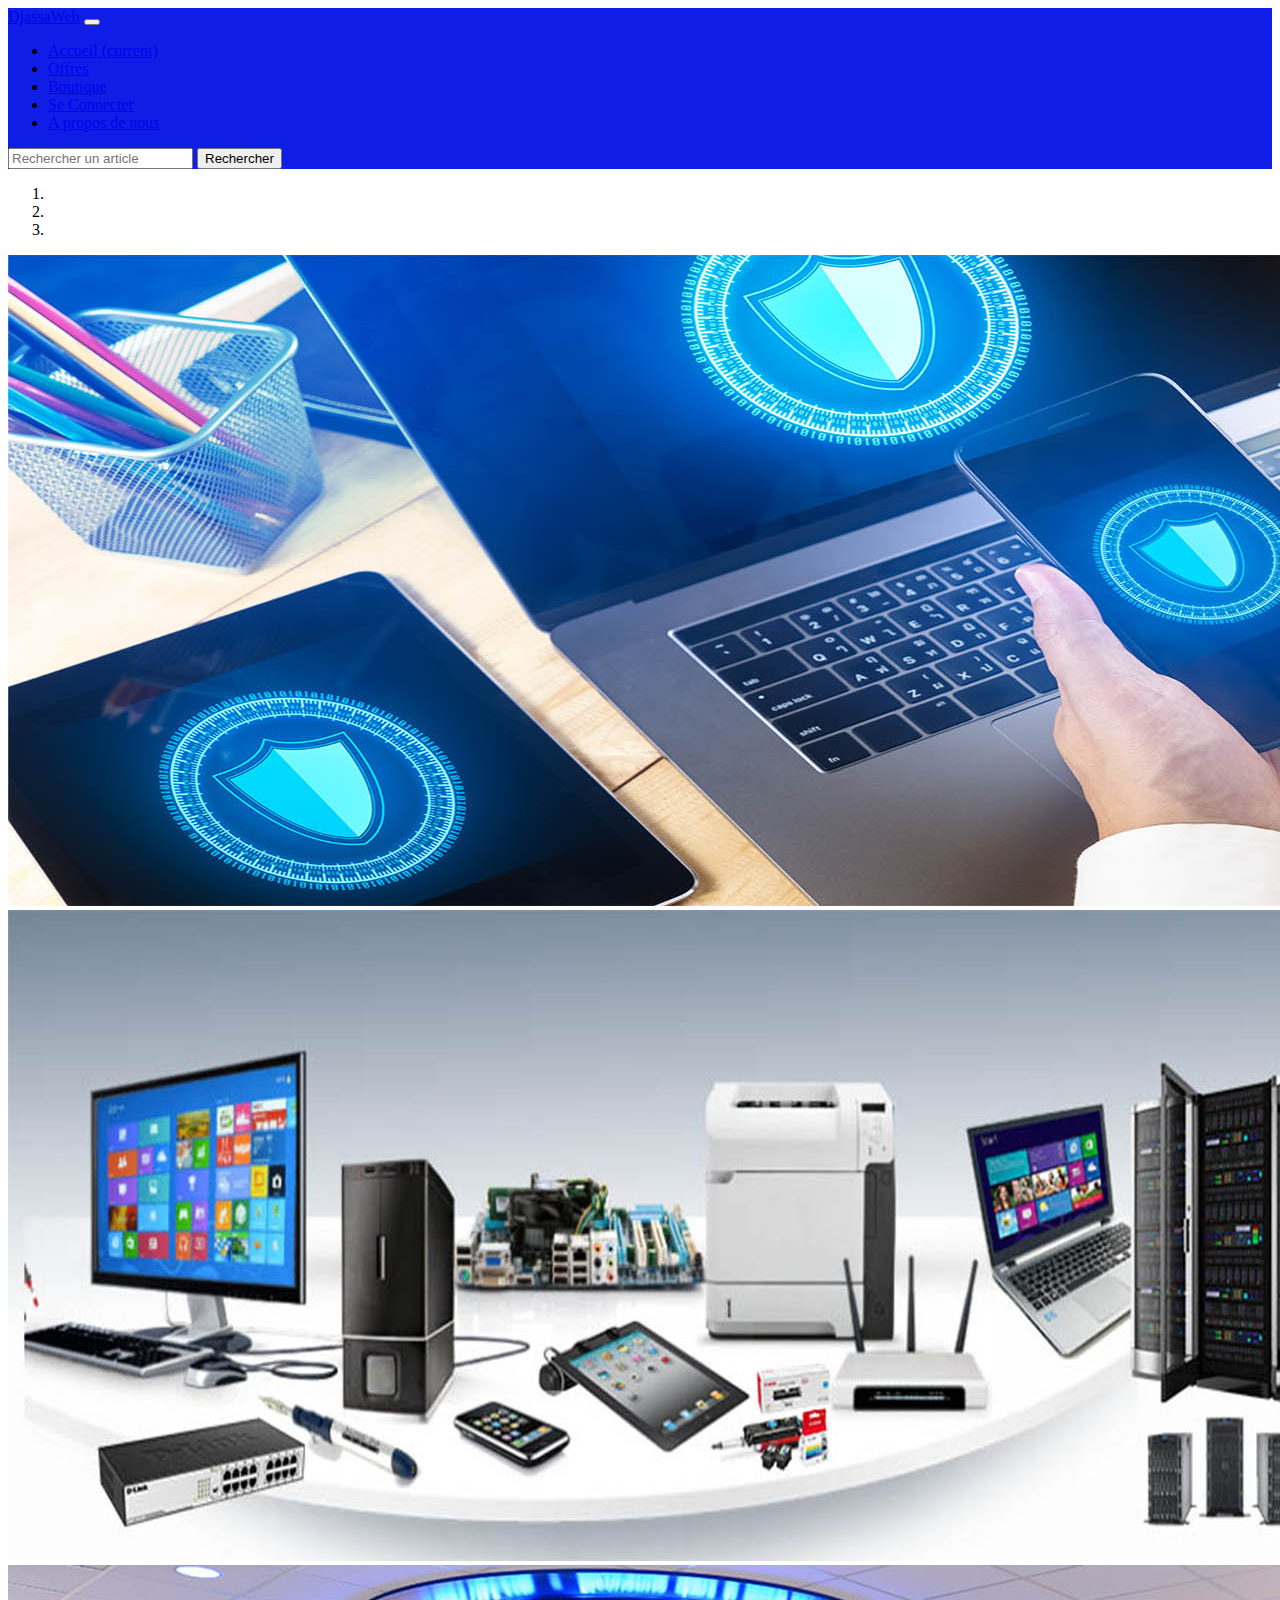
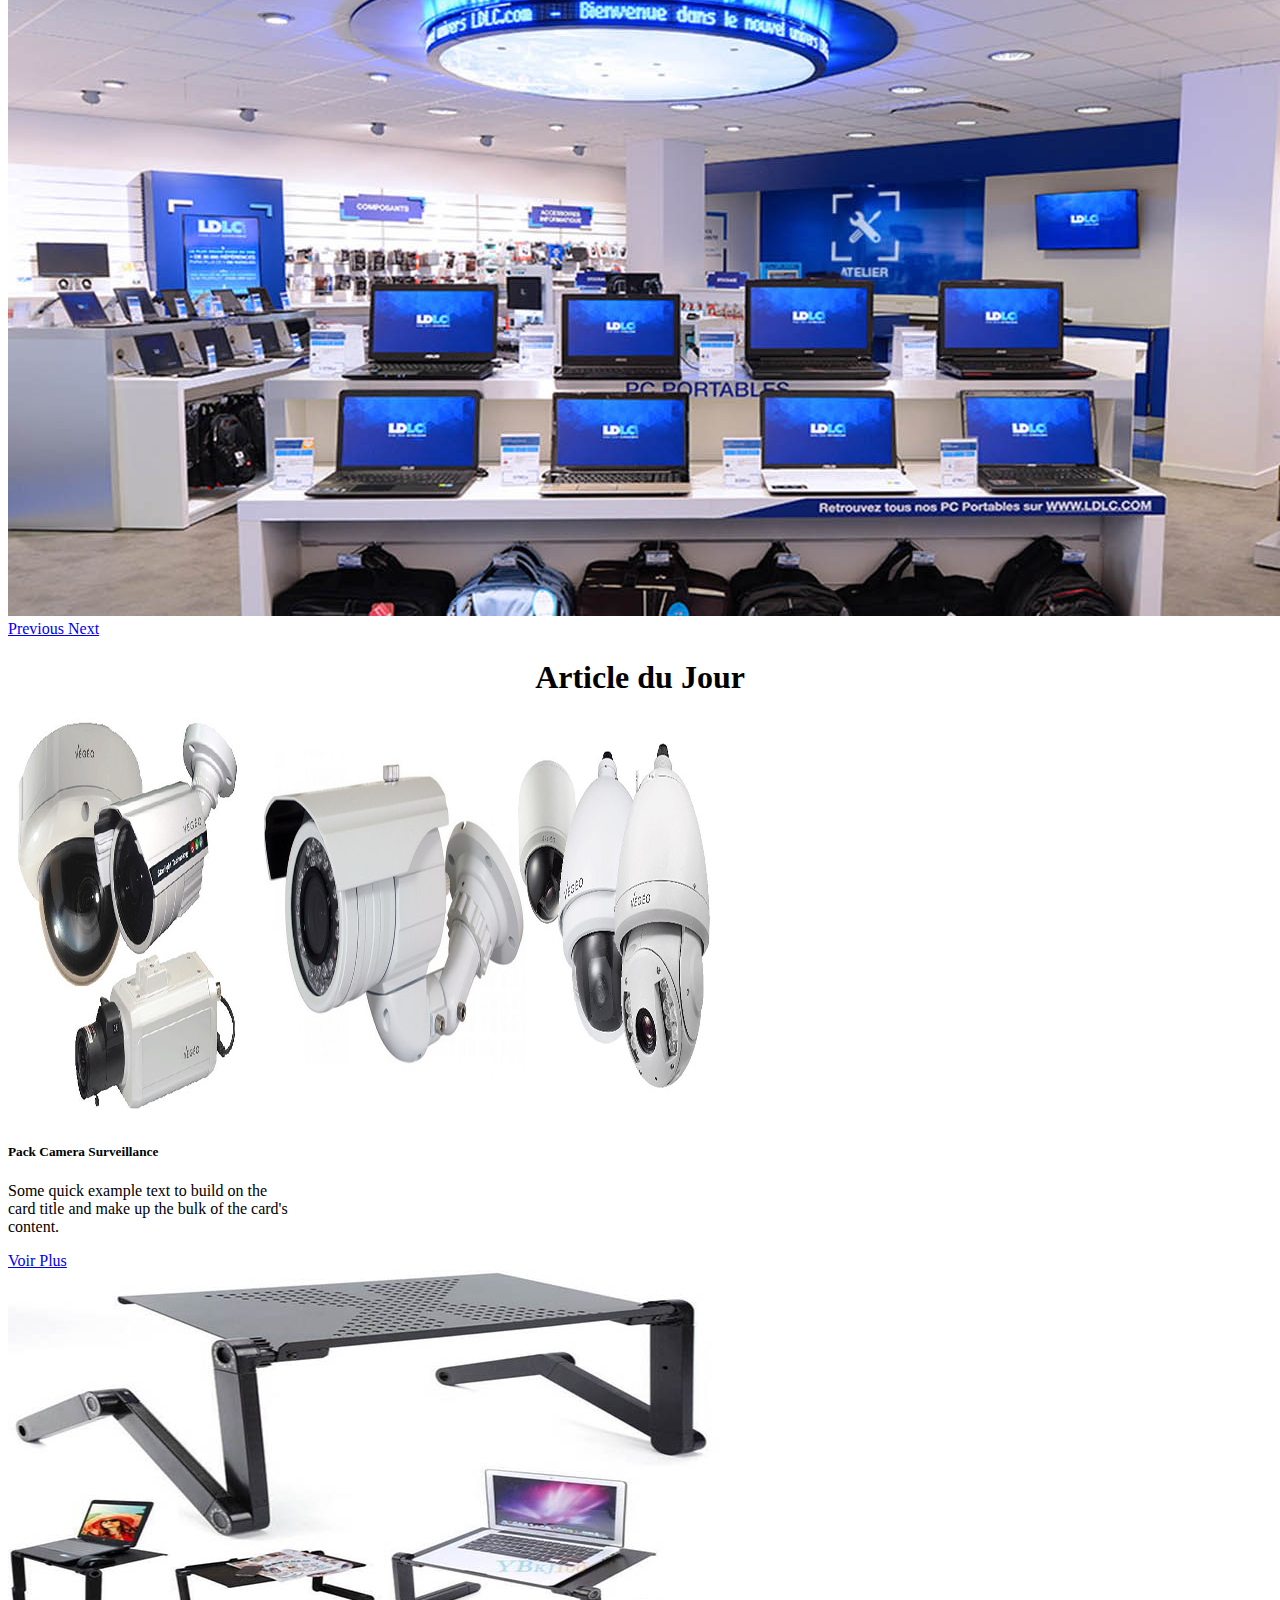
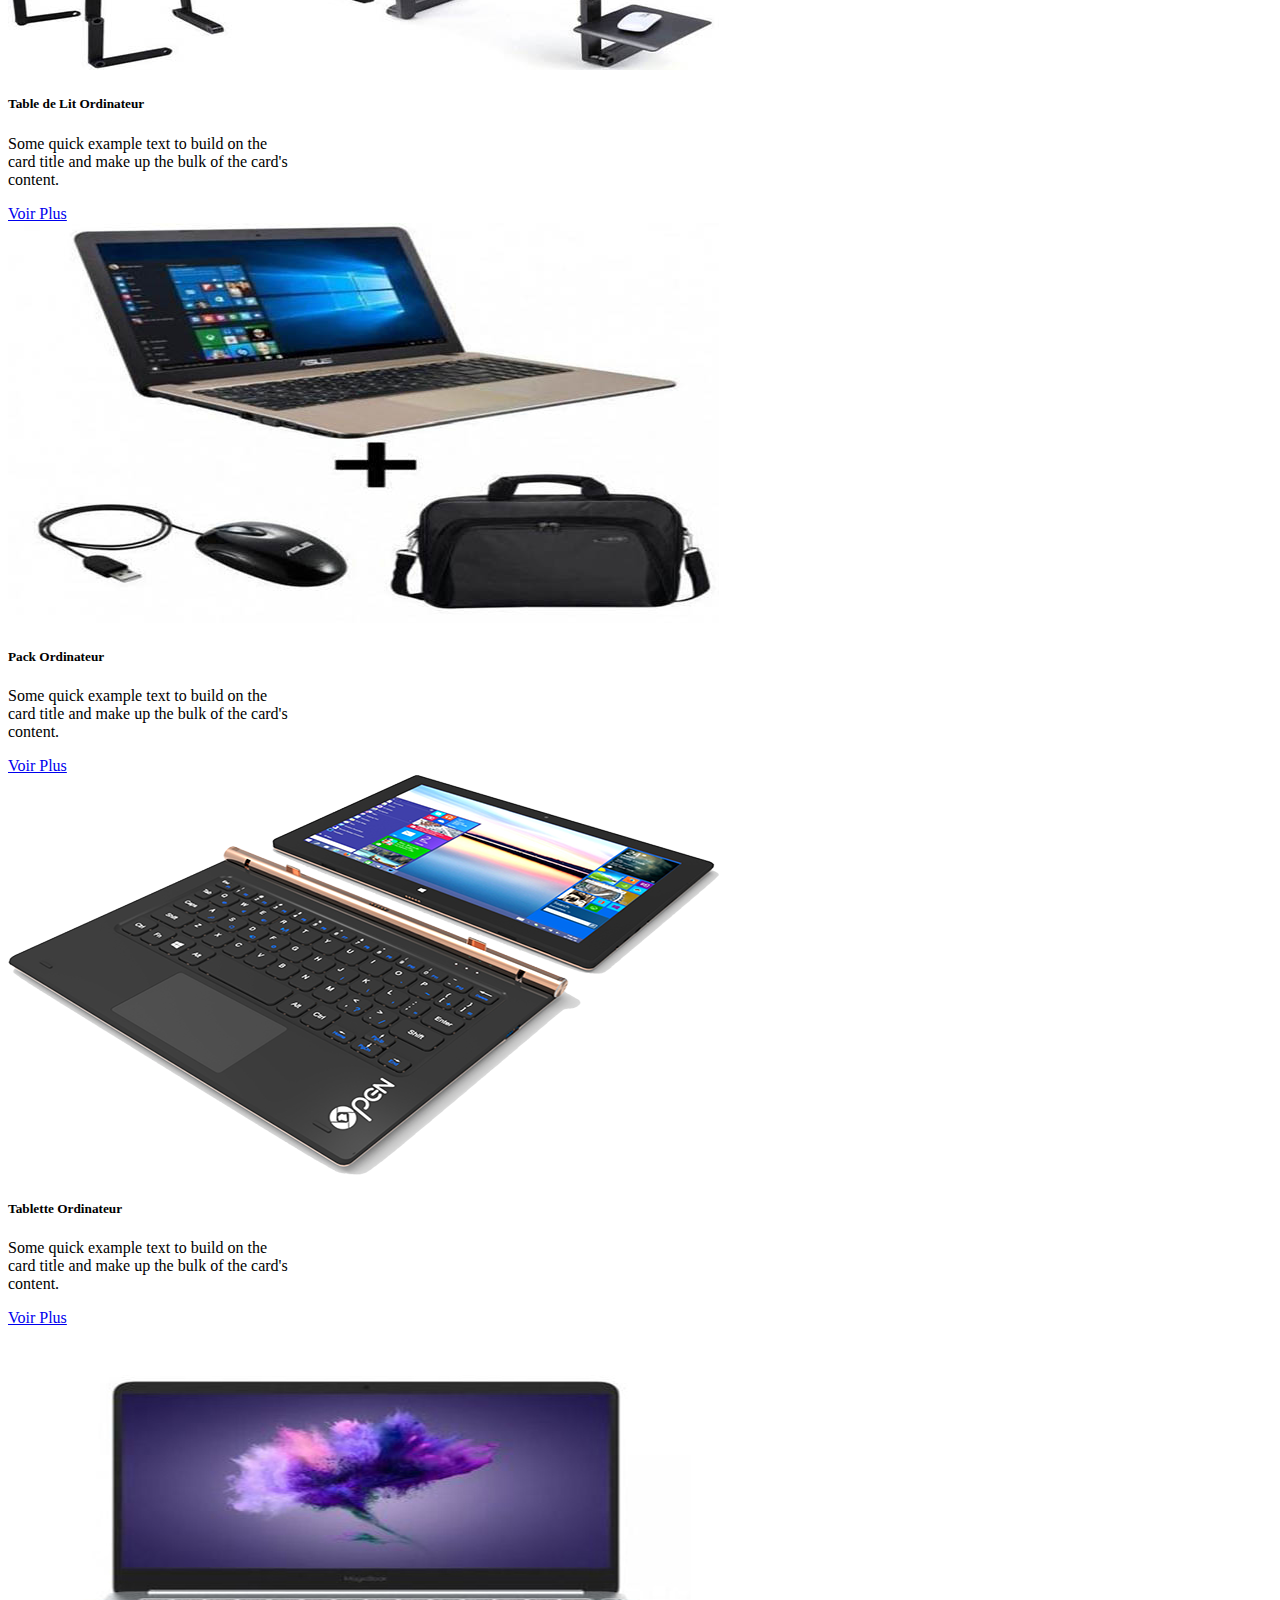
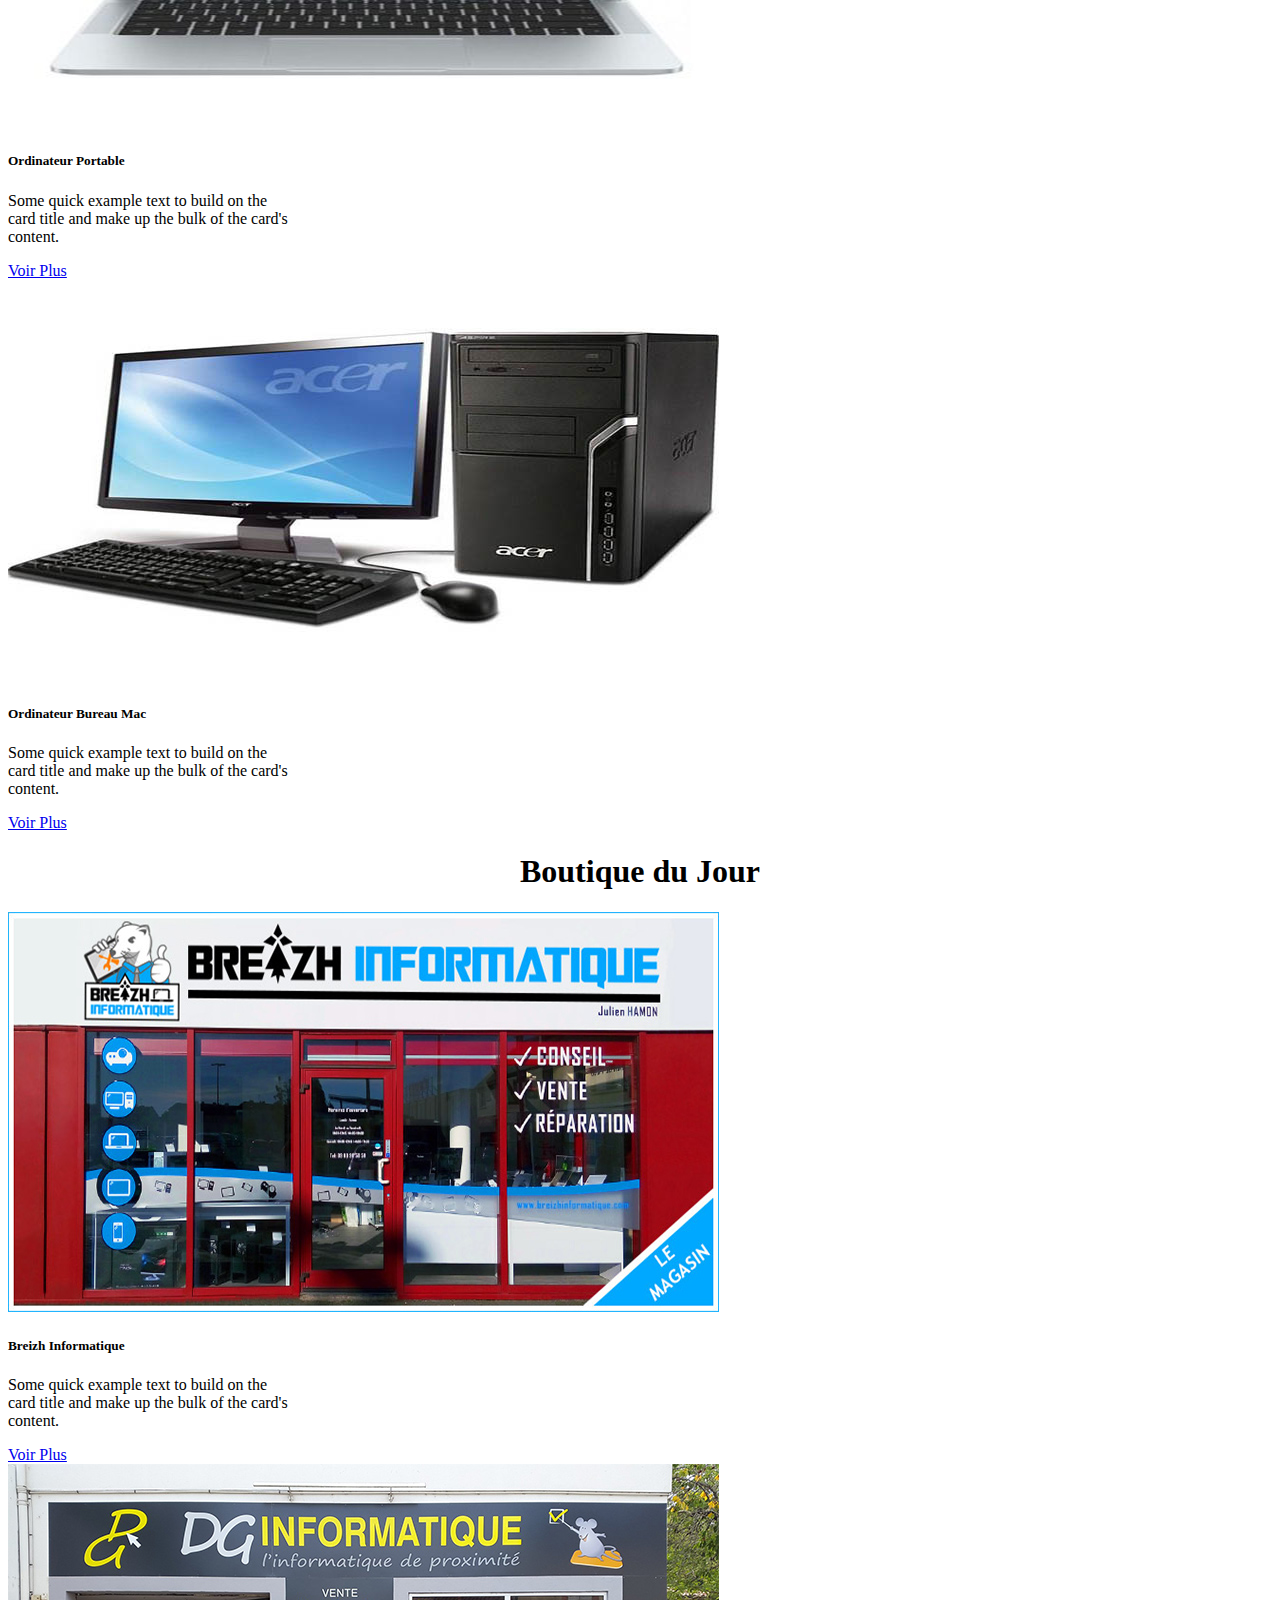
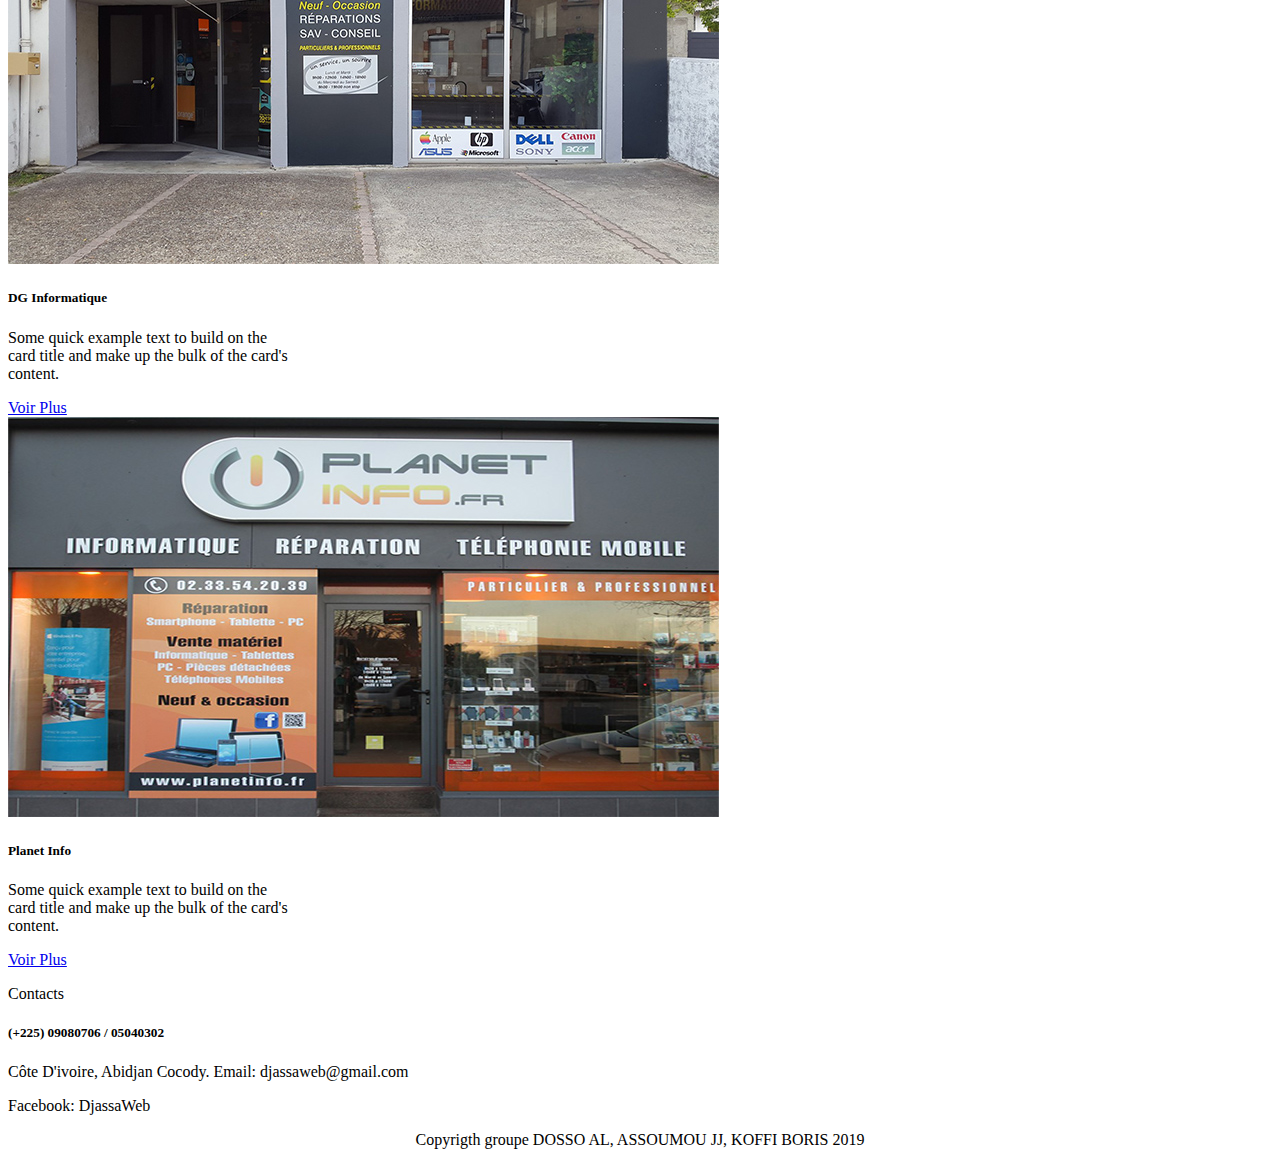
==== index.html @ 21abf848 "Ajout du dossier tp de groupe web" ====
<!DOCTYPE html>
<html lang="en">
<head>
    <meta charset="UTF-8">
    <meta name="viewport" content="width=device-width, initial-scale=1">
    <meta http-equiv="X-UA-Compatible" content="ie=edge">
    <title>Welcom | DjassaWeb</title>
    <link rel="stylesheet" href="https://stackpath.bootstrapcdn.com/bootstrap/4.2.1/css/bootstrap.min.css" integrity="sha384-GJzZqFGwb1QTTN6wy59ffF1BuGJpLSa9DkKMp0DgiMDm4iYMj70gZWKYbI706tWS" crossorigin="anonymous">
    <link rel="style.css" href="css/style.css">
</head>
<body>
    <div class="container-fluide">
      <nav class="navbar navbar-expand-lg navbar-light bg-light fixed-top" style="background-color: #0f1de6;">
        <a class="navbar-brand" href="#">DjassaWeb</a>
        <button class="navbar-toggler" type="button" data-toggle="collapse" data-target="#navbarSupportedContent" aria-controls="navbarSupportedContent" aria-expanded="false" aria-label="Toggle navigation">
          <span class="navbar-toggler-icon"></span>
        </button>
      
        <div class="collapse navbar-collapse" id="navbarSupportedContent">
          <ul class="navbar-nav mr-auto">
            <li class="nav-item active">
              <a class="nav-link" href="index.html">Accueil <span class="sr-only">(current)</span></a>
            </li>
            <li class="nav-item active">
              <a class="nav-link" href="offre.html">Offres</a>
            </li>
            <li class="nav-item active">
                <a class="nav-link" href="boutique.html">Boutique</a>
              </li>
              <li class="nav-item active">
                  <a class="nav-link" href="connexion.html">Se Connecter</a>
                </li>
                <li class="nav-item active">
                    <a class="nav-link" href="apropos.html">A propos de nous</a>
                </li>
          </ul>
          <form class="form-inline my-2 my-lg-0">
            <input class="form-control mr-sm-2" type="search" placeholder="Rechercher un article" aria-label="Search">
            <button class="btn btn-outline-success my-2 my-sm-0" type="submit">Rechercher</button>
          </form>
        </div>
      </nav>
                  
                  <div class="slide">
                        <div id="carouselExampleIndicators" class="carousel slide" data-ride="carousel">
                                <ol class="carousel-indicators">
                                  <li data-target="#carouselExampleIndicators" data-slide-to="0" class="active"></li>
                                  <li data-target="#carouselExampleIndicators" data-slide-to="1"></li>
                                  <li data-target="#carouselExampleIndicators" data-slide-to="2"></li>
                                </ol>
                                <div class="carousel-inner">
                                  <div class="carousel-item active">
                                    <img src="image/cover2.jpg" class="d-block w-100" alt="...">
                                  </div>
                                  <div class="carousel-item">
                                    <img src="image/cc.jpg" class="d-block w-100" alt="...">
                                  </div>
                                  <div class="carousel-item">
                                    <img src="image/Vit-LDLC-Grenoble-int1.jpg" class="d-block w-100" alt="...">
                                  </div>
                                </div>
                                <a class="carousel-control-prev" href="#carouselExampleIndicators" role="button" data-slide="prev">
                                  <span class="carousel-control-prev-icon" aria-hidden="true"></span>
                                  <span class="sr-only">Previous</span>
                                </a>
                                <a class="carousel-control-next" href="#carouselExampleIndicators" role="button" data-slide="next">
                                  <span class="carousel-control-next-icon" aria-hidden="true"></span>
                                  <span class="sr-only">Next</span>
                                </a>
                              </div>
                  </div>
                </div>
                  <div class="container">
                  <p>
                  <div class="card border-primary lg-2" style="max-width: 120rem;">
                      <p>
                        <h1 style="text-align:center;">Article du Jour</h1> 
                  <section class="articles">
                      <div class="container">
                            <div class="container">
                                    <div class="row">
                                      <div class="col-sm">
                                            <div class="card" style="width: 18rem;">
                                                    <img src="image/A4.jpg" class="card-img-top" alt="...">
                                                    <div class="card-body">
                                                      <h5 class="card-title">Pack Camera Surveillance</h5>
                                                      <p class="card-text">Some quick example text to build on the card title and make up the bulk of the card's content.</p>
                                                      <a href="#" class="btn btn-primary">Voir Plus</a>
                                                    </div>
                                                  </div>
                                      </div>
                                      <div class="col-sm">
                                            <div class="card" style="width: 18rem;">
                                                    <img src="image/A6.jpg" class="card-img-top" alt="...">
                                                    <div class="card-body">
                                                      <h5 class="card-title">Table de Lit Ordinateur</h5>
                                                      <p class="card-text">Some quick example text to build on the card title and make up the bulk of the card's content.</p>
                                                      <a href="#" class="btn btn-primary">Voir Plus</a>
                                                    </div>
                                                  </div>
                                      </div>
                                      <div class="col-sm">
                                            <div class="card" style="width: 18rem;">
                                                    <img src="image/A1.jpg" class="card-img-top" alt="...">
                                                    <div class="card-body">
                                                      <h5 class="card-title">Pack Ordinateur</h5>
                                                      <p class="card-text">Some quick example text to build on the card title and make up the bulk of the card's content.</p>
                                                      <a href="#" class="btn btn-primary">Voir Plus</a>
                                                    </div>
                                                  </div>
                                      </div>
                                    </div>
                                  </div>

                                  <div class="container">
                                    <div class="row">
                                      <div class="col-sm">
                                            <div class="card" style="width: 18rem;">
                                                    <img src="image/A11.png" class="card-img-top" alt="...">
                                                    <div class="card-body">
                                                      <h5 class="card-title">Tablette Ordinateur</h5>
                                                      <p class="card-text">Some quick example text to build on the card title and make up the bulk of the card's content.</p>
                                                      <a href="#" class="btn btn-primary">Voir Plus</a>
                                                    </div>
                                                  </div>
                                      </div>
                                      <div class="col-sm">
                                            <div class="card" style="width: 18rem;">
                                                    <img src="image/A10.jpg" class="card-img-top" alt="...">
                                                    <div class="card-body">
                                                      <h5 class="card-title">Ordinateur Portable</h5>
                                                      <p class="card-text">Some quick example text to build on the card title and make up the bulk of the card's content.</p>
                                                      <a href="#" class="btn btn-primary">Voir Plus</a>
                                                    </div>
                                                  </div>
                                      </div>
                                      <div class="col-sm">
                                            <div class="card" style="width: 18rem;">
                                                    <img src="image/A7.jpg" class="card-img-top" alt="...">
                                                    <div class="card-body">
                                                      <h5 class="card-title">Ordinateur Bureau Mac</h5>
                                                      <p class="card-text">Some quick example text to build on the card title and make up the bulk of the card's content.</p>
                                                      <a href="#" class="btn btn-primary">Voir Plus</a>
                                                    </div>
                                                  </div>
                                      </div>
                                    </div>
                                  </div>
                      </div>
                  </section>
                  </p>
                </div>
                </p>                
                    
                  
                  <p>
                  <div class="card border-primary lg-2" style="max-width: 120rem;">
                      <p>
                          <h1 style="text-align:center;">Boutique du Jour</h1>
                          <section class="articles">
                              <div class="container">
                                    <div class="container">
                                            <div class="row">
                                              <div class="col-sm">
                                                    <div class="card" style="width: 18rem;">
                                                            <img src="image/B4.jpg" class="card-img-top" alt="...">
                                                            <div class="card-body">
                                                              <h5 class="card-title">Breizh Informatique</h5>
                                                              <p class="card-text">Some quick example text to build on the card title and make up the bulk of the card's content.</p>
                                                              <a href="#" class="btn btn-primary">Voir Plus</a>
                                                            </div>
                                                          </div>
                                              </div>
                                              <div class="col-sm">
                                                    <div class="card" style="width: 18rem;">
                                                            <img src="image/B5.jpg" class="card-img-top" alt="...">
                                                            <div class="card-body">
                                                              <h5 class="card-title">DG Informatique</h5>
                                                              <p class="card-text">Some quick example text to build on the card title and make up the bulk of the card's content.</p>
                                                              <a href="#" class="btn btn-primary">Voir Plus</a>
                                                            </div>
                                                          </div>
                                              </div>
                                              <div class="col-sm">
                                                    <div class="card" style="width: 18rem;">
                                                            <img src="image/B6.jpg" class="card-img-top" alt="...">
                                                            <div class="card-body">
                                                              <h5 class="card-title">Planet Info</h5>
                                                              <p class="card-text">Some quick example text to build on the card title and make up the bulk of the card's content.</p>
                                                              <a href="#" class="btn btn-primary">Voir Plus</a>
                                                            </div>
                                                          </div>
                                              </div>
                                            </div>
                                          </div>
        
        
                              </div>
                          </section>
                      
                    </p>
                    </div>
                  </p>
                </div>
                <div class="card text-center">
                    <div class="card-header">
                      Contacts
                    </div>
                    <div class="card-body">
                      <h5 class="card-title">(+225) 09080706 / 05040302</h5>
                      <p class="card-text">Côte D'ivoire, Abidjan Cocody. Email: djassaweb@gmail.com</p>
                      <p class="card-text">Facebook: DjassaWeb</p>
                      
                    </div>
                    <div class="card-header">
                    <div class="footer" style="text-align:center;">
                        <p>Copyrigth groupe DOSSO AL, ASSOUMOU JJ, KOFFI BORIS 2019</p>
                    </div>
                  </div>
                  </div>
                    

    <script src="https://code.jquery.com/jquery-3.3.1.slim.min.js" integrity="sha384-q8i/X+965DzO0rT7abK41JStQIAqVgRVzpbzo5smXKp4YfRvH+8abtTE1Pi6jizo" crossorigin="anonymous"></script>
<script src="https://cdnjs.cloudflare.com/ajax/libs/popper.js/1.14.6/umd/popper.min.js" integrity="sha384-wHAiFfRlMFy6i5SRaxvfOCifBUQy1xHdJ/yoi7FRNXMRBu5WHdZYu1hA6ZOblgut" crossorigin="anonymous"></script>
<script src="https://stackpath.bootstrapcdn.com/bootstrap/4.2.1/js/bootstrap.min.js" integrity="sha384-B0UglyR+jN6CkvvICOB2joaf5I4l3gm9GU6Hc1og6Ls7i6U/mkkaduKaBhlAXv9k" crossorigin="anonymous"></script>
</body>
</html>
---- css/style.css ----
.footer {
    margin-top: auto;
    left: 0;
    bottom: 0;
    width: 100%;
    background-color: antiquewhite;
    color: white;
    text-align: center;
    height: 20px;
    
}

.navs{
    z-index: 999;
    position: fixed;
}


* {box-sizing: border-box;}

body { 
  margin: 0;
  font-family: Arial, Helvetica, sans-serif;
}

#navbar {
  overflow: hidden;
  background-color: #f1f1f1;
  padding: 90px 10px;
  transition: 0.4s;
  position: fixed;
  width: 100%;
  top: 0;
  z-index: 99;
}

#navbar a {
  float: left;
  color: black;
  text-align: center;
  padding: 12px;
  text-decoration: none;
  font-size: 18px; 
  line-height: 25px;
  border-radius: 4px;
}

#navbar #logo {
  font-size: 35px;
  font-weight: bold;
  transition: 0.4s;
}

#navbar a:hover {
  background-color: #ddd;
  color: black;
}

#navbar a.active {
  background-color: rgb(235, 128, 29);
  color: white;
}

#navbar-right {
  float: right;
}

@media screen and (max-width: 580px) {
  #navbar {
    padding: 20px 10px !important;
  }
  #navbar a {
    float: none;
    display: block;
    text-align: left;
  }
  #navbar-right {
    float: none;
  }
}
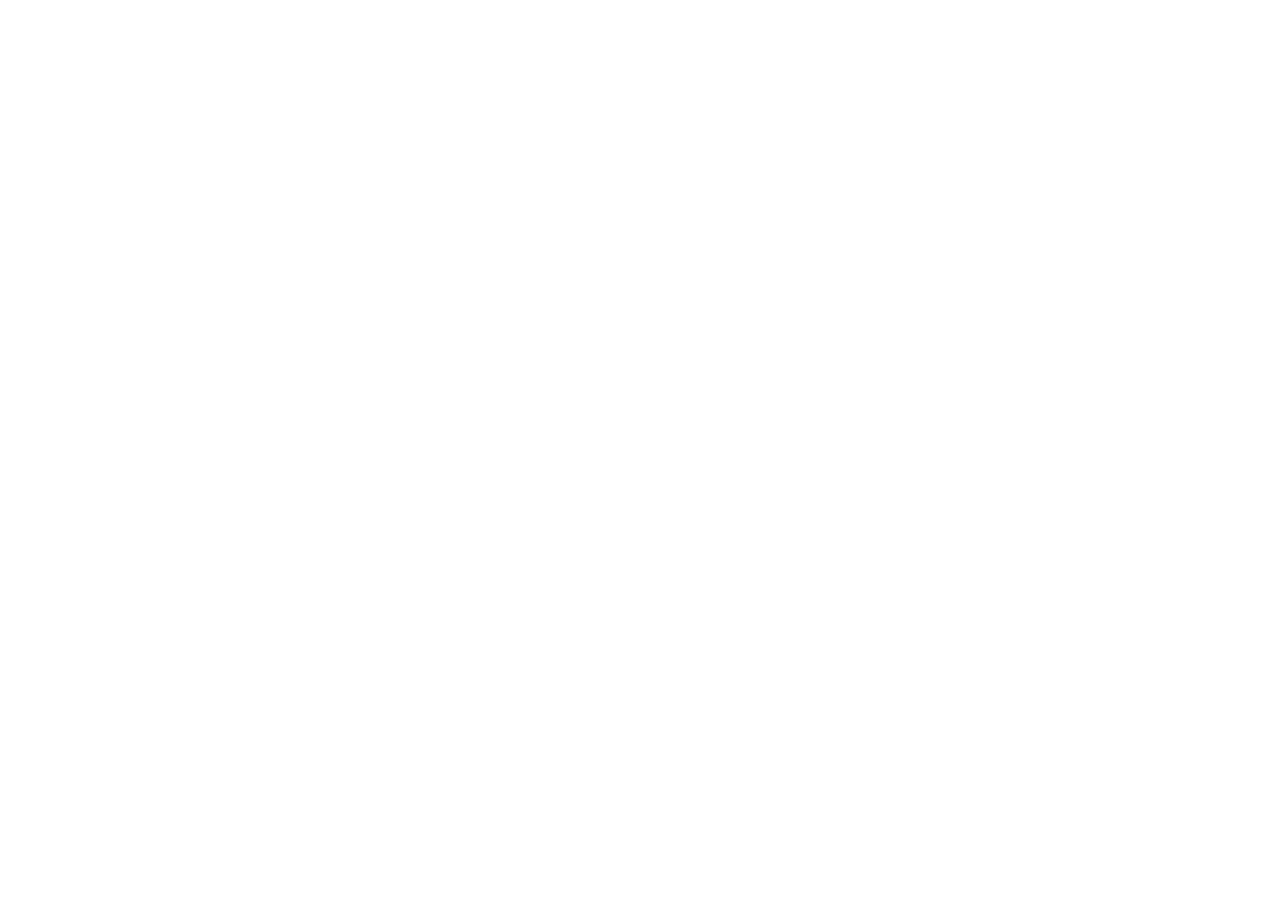
==== commit 756e7f92: "Update index.html" ====
--- a/index.html
+++ b/index.html
@@ -1,45 +1,50 @@
 <!DOCTYPE html>
 <html lang="en">
 <head>
-    <meta charset="UTF-8">
+      <meta charset="UTF-8">
     <meta name="viewport" content="width=device-width, initial-scale=1">
     <meta http-equiv="X-UA-Compatible" content="ie=edge">
     <title>Welcom | DjassaWeb</title>
     <link rel="stylesheet" href="https://stackpath.bootstrapcdn.com/bootstrap/4.2.1/css/bootstrap.min.css" integrity="sha384-GJzZqFGwb1QTTN6wy59ffF1BuGJpLSa9DkKMp0DgiMDm4iYMj70gZWKYbI706tWS" crossorigin="anonymous">
     <link rel="style.css" href="css/style.css">
+    <script src="https://ajax.googleapis.com/ajax/libs/jquery/3.3.1/jquery.min.js"></script>
+    <script src="https://cdnjs.cloudflare.com/ajax/libs/popper.js/1.14.6/umd/popper.min.js"></script>
+    <script src="https://maxcdn.bootstrapcdn.com/bootstrap/4.2.1/js/bootstrap.min.js"></script>
+    <style>
 </head>
 <body>
     <div class="container-fluide">
-      <nav class="navbar navbar-expand-lg navbar-light bg-light fixed-top" style="background-color: #0f1de6;">
-        <a class="navbar-brand" href="#">DjassaWeb</a>
-        <button class="navbar-toggler" type="button" data-toggle="collapse" data-target="#navbarSupportedContent" aria-controls="navbarSupportedContent" aria-expanded="false" aria-label="Toggle navigation">
-          <span class="navbar-toggler-icon"></span>
-        </button>
-      
-        <div class="collapse navbar-collapse" id="navbarSupportedContent">
-          <ul class="navbar-nav mr-auto">
-            <li class="nav-item active">
-              <a class="nav-link" href="index.html">Accueil <span class="sr-only">(current)</span></a>
-            </li>
-            <li class="nav-item active">
-              <a class="nav-link" href="offre.html">Offres</a>
-            </li>
-            <li class="nav-item active">
-                <a class="nav-link" href="boutique.html">Boutique</a>
-              </li>
-              <li class="nav-item active">
-                  <a class="nav-link" href="connexion.html">Se Connecter</a>
+     
+         <nav class="navbar navbar-expand-lg navbar-dark bg-dark fixed-top" style="background-color: #0f1de6;">
+            <a class="navbar-brand" href="#">DjassaWeb</a>
+            <button class="navbar-toggler" type="button" data-toggle="collapse" data-target="#navbarSupportedContent" aria-controls="navbarSupportedContent" aria-expanded="false" aria-label="Toggle navigation">
+            <span class="navbar-toggler-icon"></span>
+            </button>
+        
+            <div class="collapse navbar-collapse" id="navbarSupportedContent">
+              <ul class="navbar-nav mr-auto">
+                <li class="nav-item ">
+                  <a class="nav-link" href="index.html">Accueil <span class="sr-only">(current)</span></a>
                 </li>
-                <li class="nav-item active">
-                    <a class="nav-link" href="apropos.html">A propos de nous</a>
+                <li class="nav-item ">
+                  <a class="nav-link" href="offre.html">Offres</a>
                 </li>
-          </ul>
-          <form class="form-inline my-2 my-lg-0">
-            <input class="form-control mr-sm-2" type="search" placeholder="Rechercher un article" aria-label="Search">
-            <button class="btn btn-outline-success my-2 my-sm-0" type="submit">Rechercher</button>
-          </form>
-        </div>
-      </nav>
+                <li class="nav-item">
+                    <a class="nav-link" href="boutique.html">Boutique</a>
+                  </li>
+                  <li class="nav-item ">
+                      <a class="nav-link" href="connexion.html">Se Connecter</a>
+                    </li>
+                    <li class="nav-item ">
+                        <a class="nav-link" href="apropos.html">A propos de nous</a>
+                    </li>
+              </ul>
+              <form class="form-inline my-2 my-lg-0">
+                <input class="form-control mr-sm-2" type="search" placeholder="Rechercher un article" aria-label="Search">
+                <button class="btn btn-success" type="submit">Rechercher</button>
+              </form>
+            </div>
+         </nav> 
                   
                   <div class="slide">
                         <div id="carouselExampleIndicators" class="carousel slide" data-ride="carousel">
@@ -224,4 +229,4 @@
 <script src="https://cdnjs.cloudflare.com/ajax/libs/popper.js/1.14.6/umd/popper.min.js" integrity="sha384-wHAiFfRlMFy6i5SRaxvfOCifBUQy1xHdJ/yoi7FRNXMRBu5WHdZYu1hA6ZOblgut" crossorigin="anonymous"></script>
 <script src="https://stackpath.bootstrapcdn.com/bootstrap/4.2.1/js/bootstrap.min.js" integrity="sha384-B0UglyR+jN6CkvvICOB2joaf5I4l3gm9GU6Hc1og6Ls7i6U/mkkaduKaBhlAXv9k" crossorigin="anonymous"></script>
 </body>
-</html>+</html>
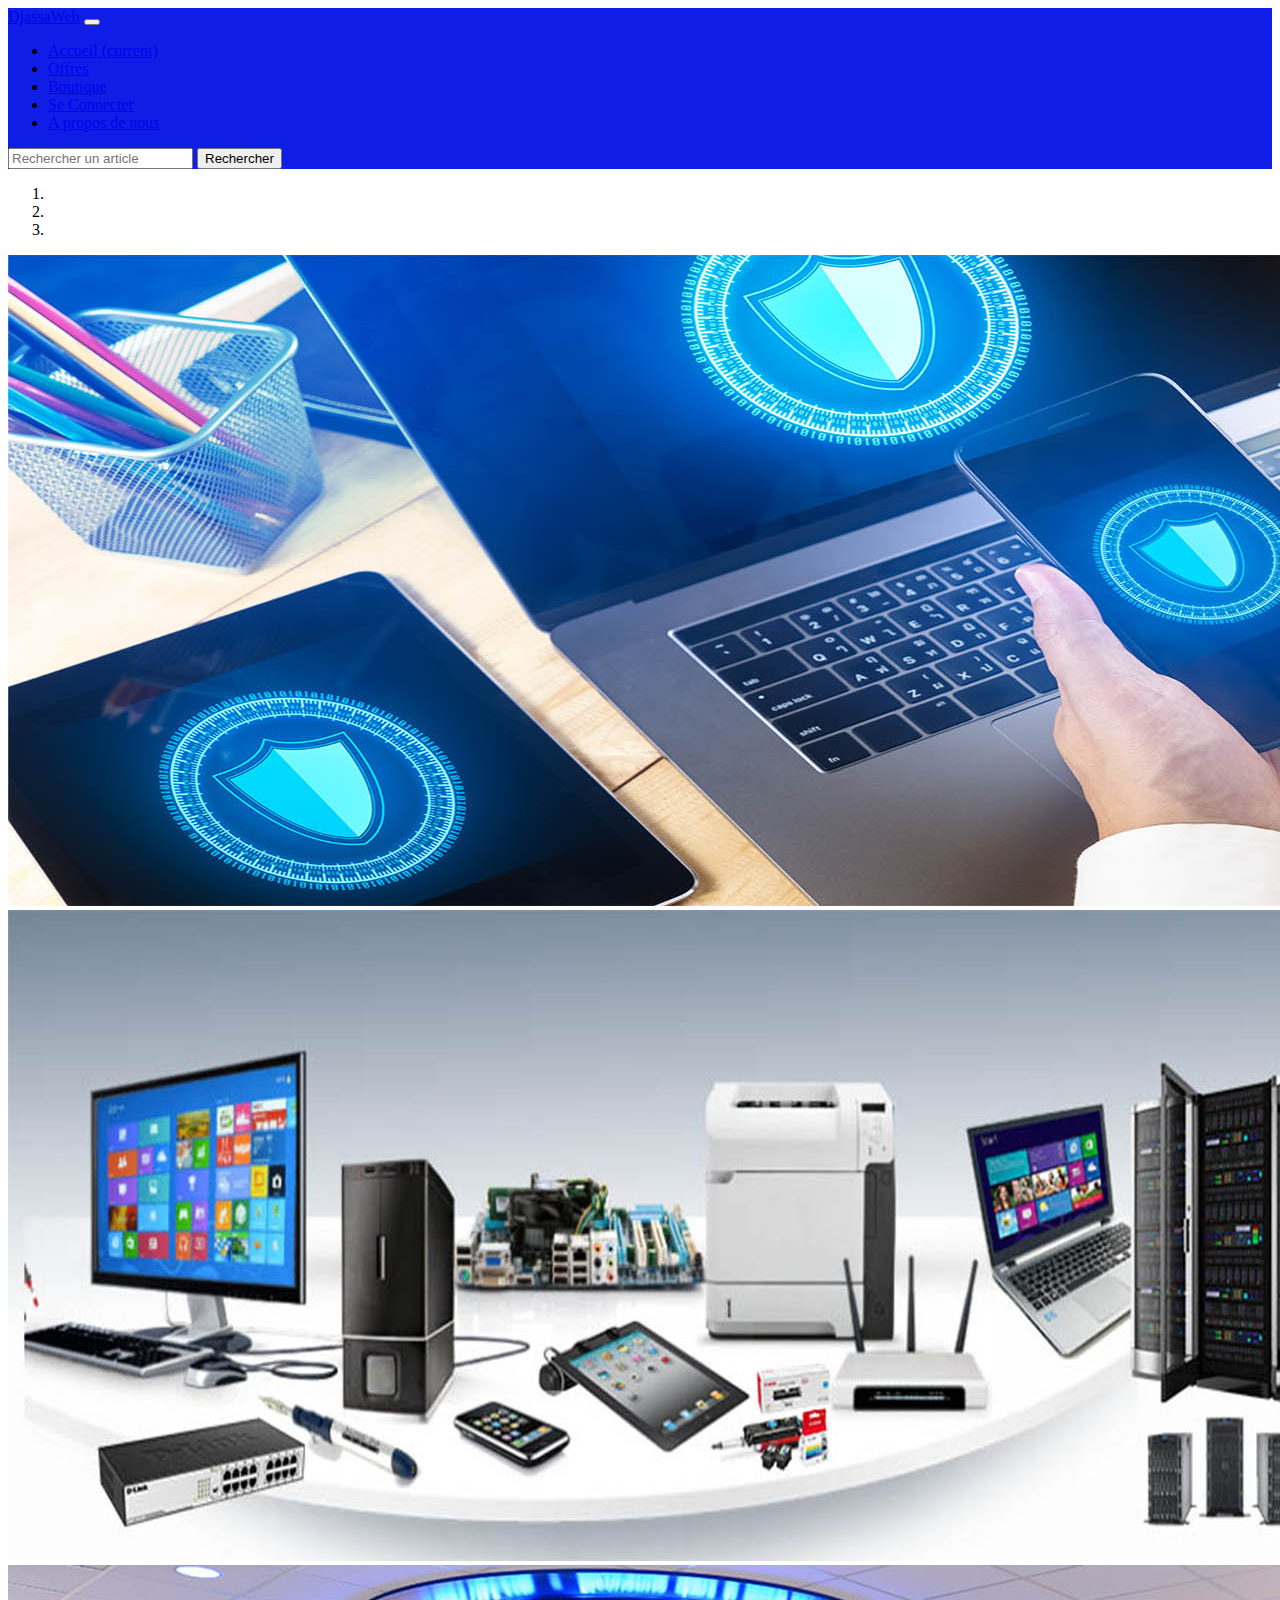
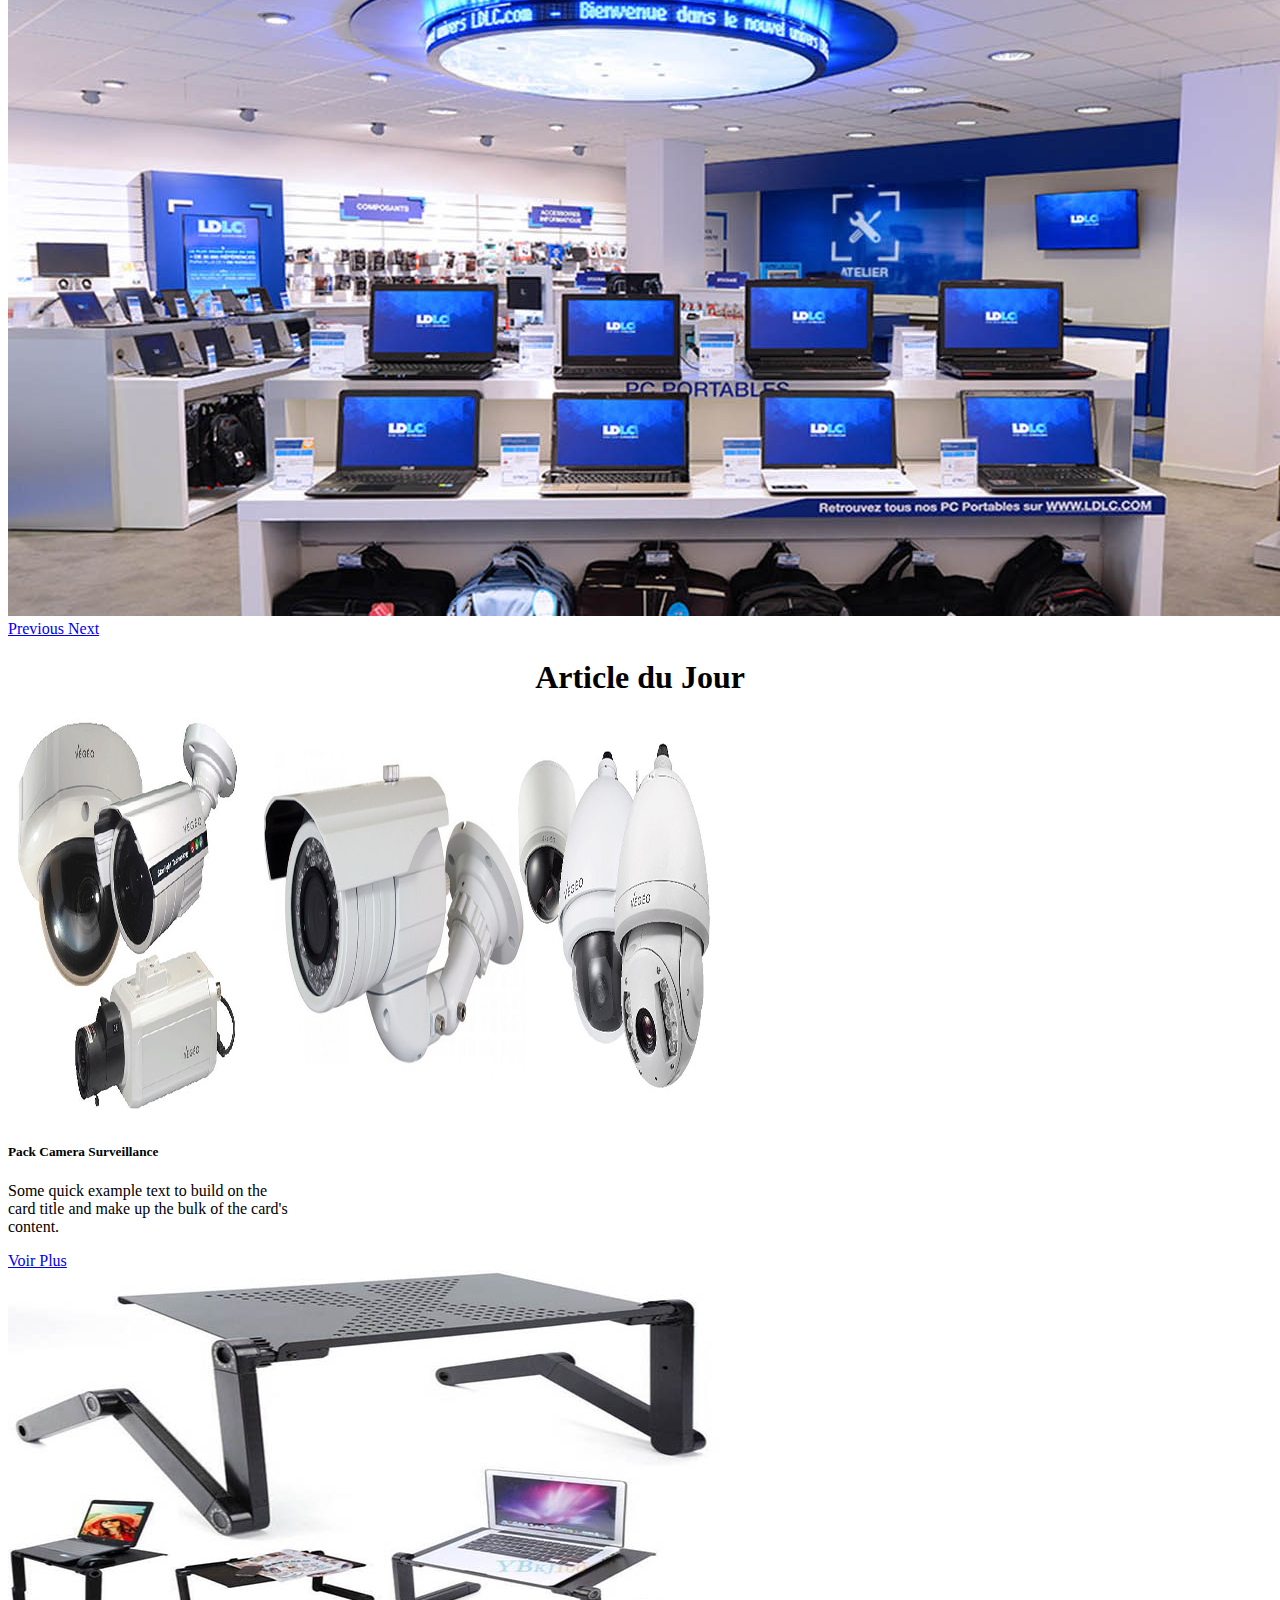
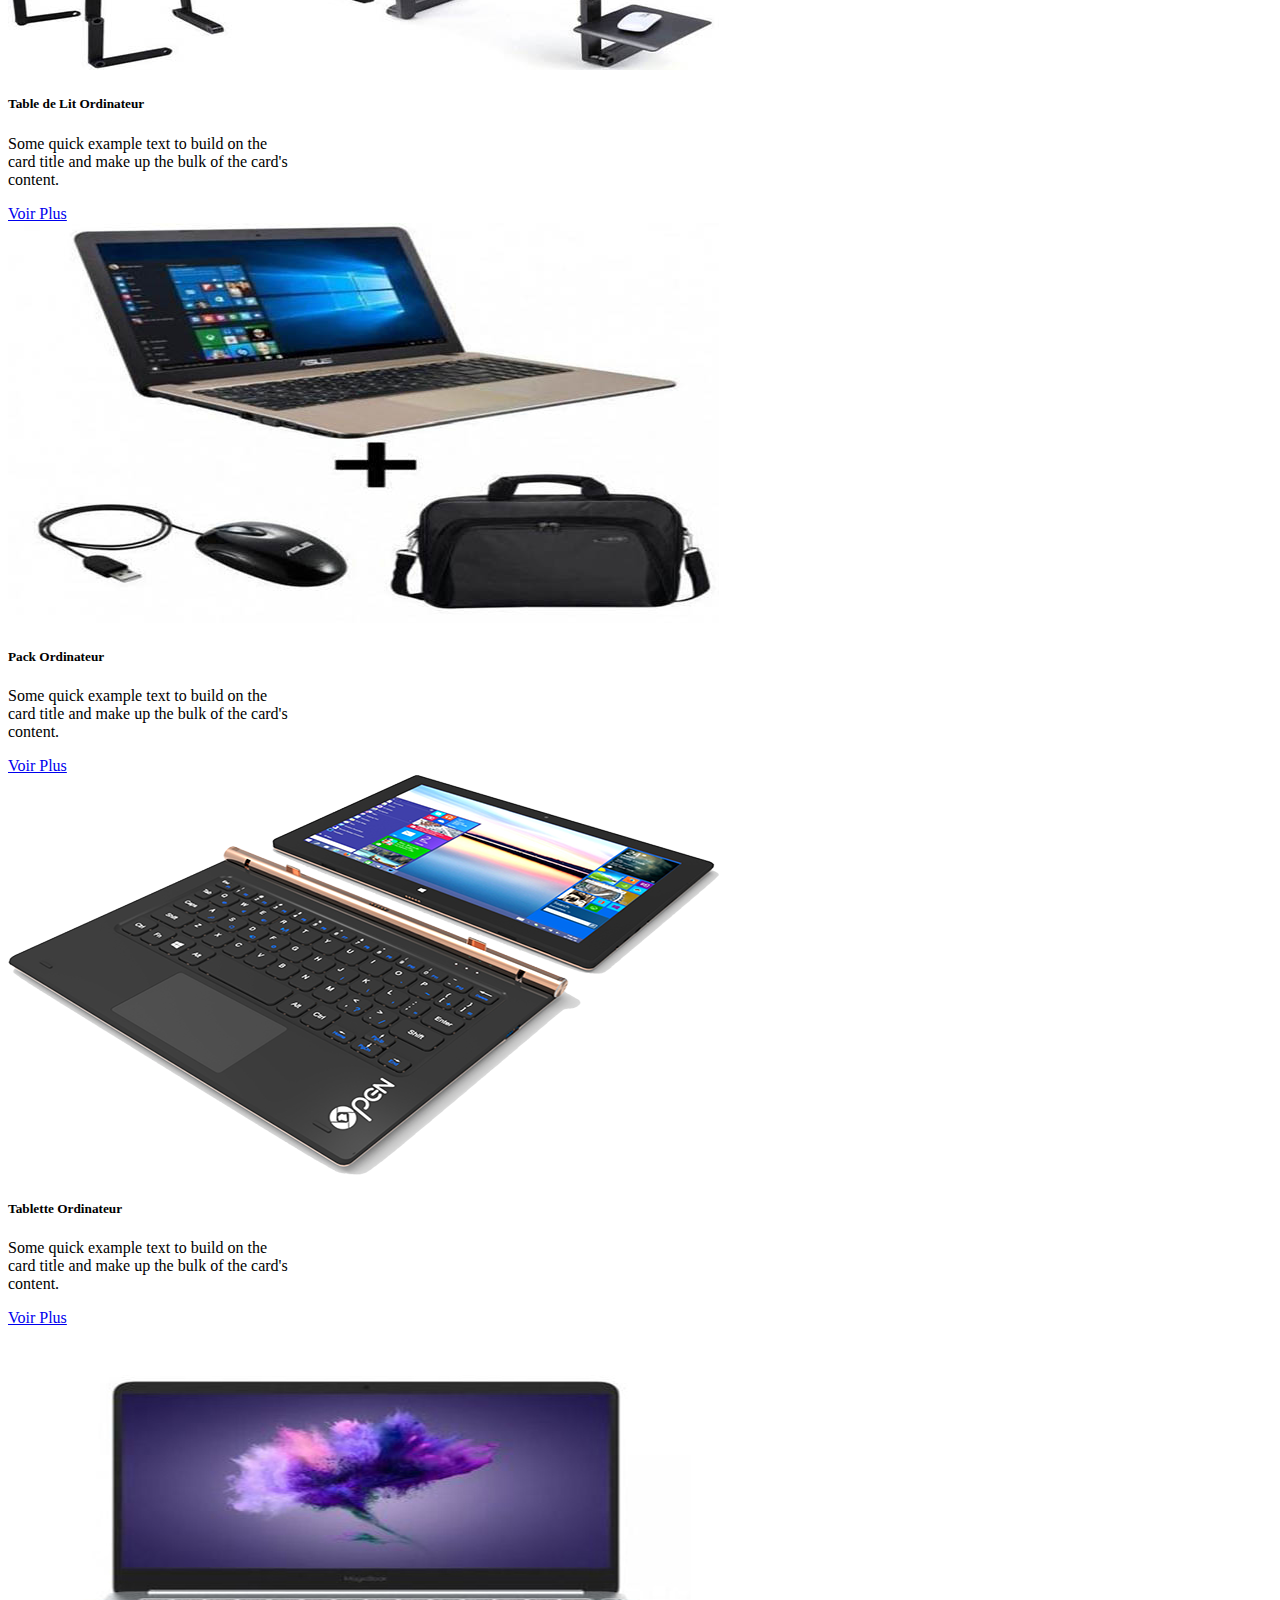
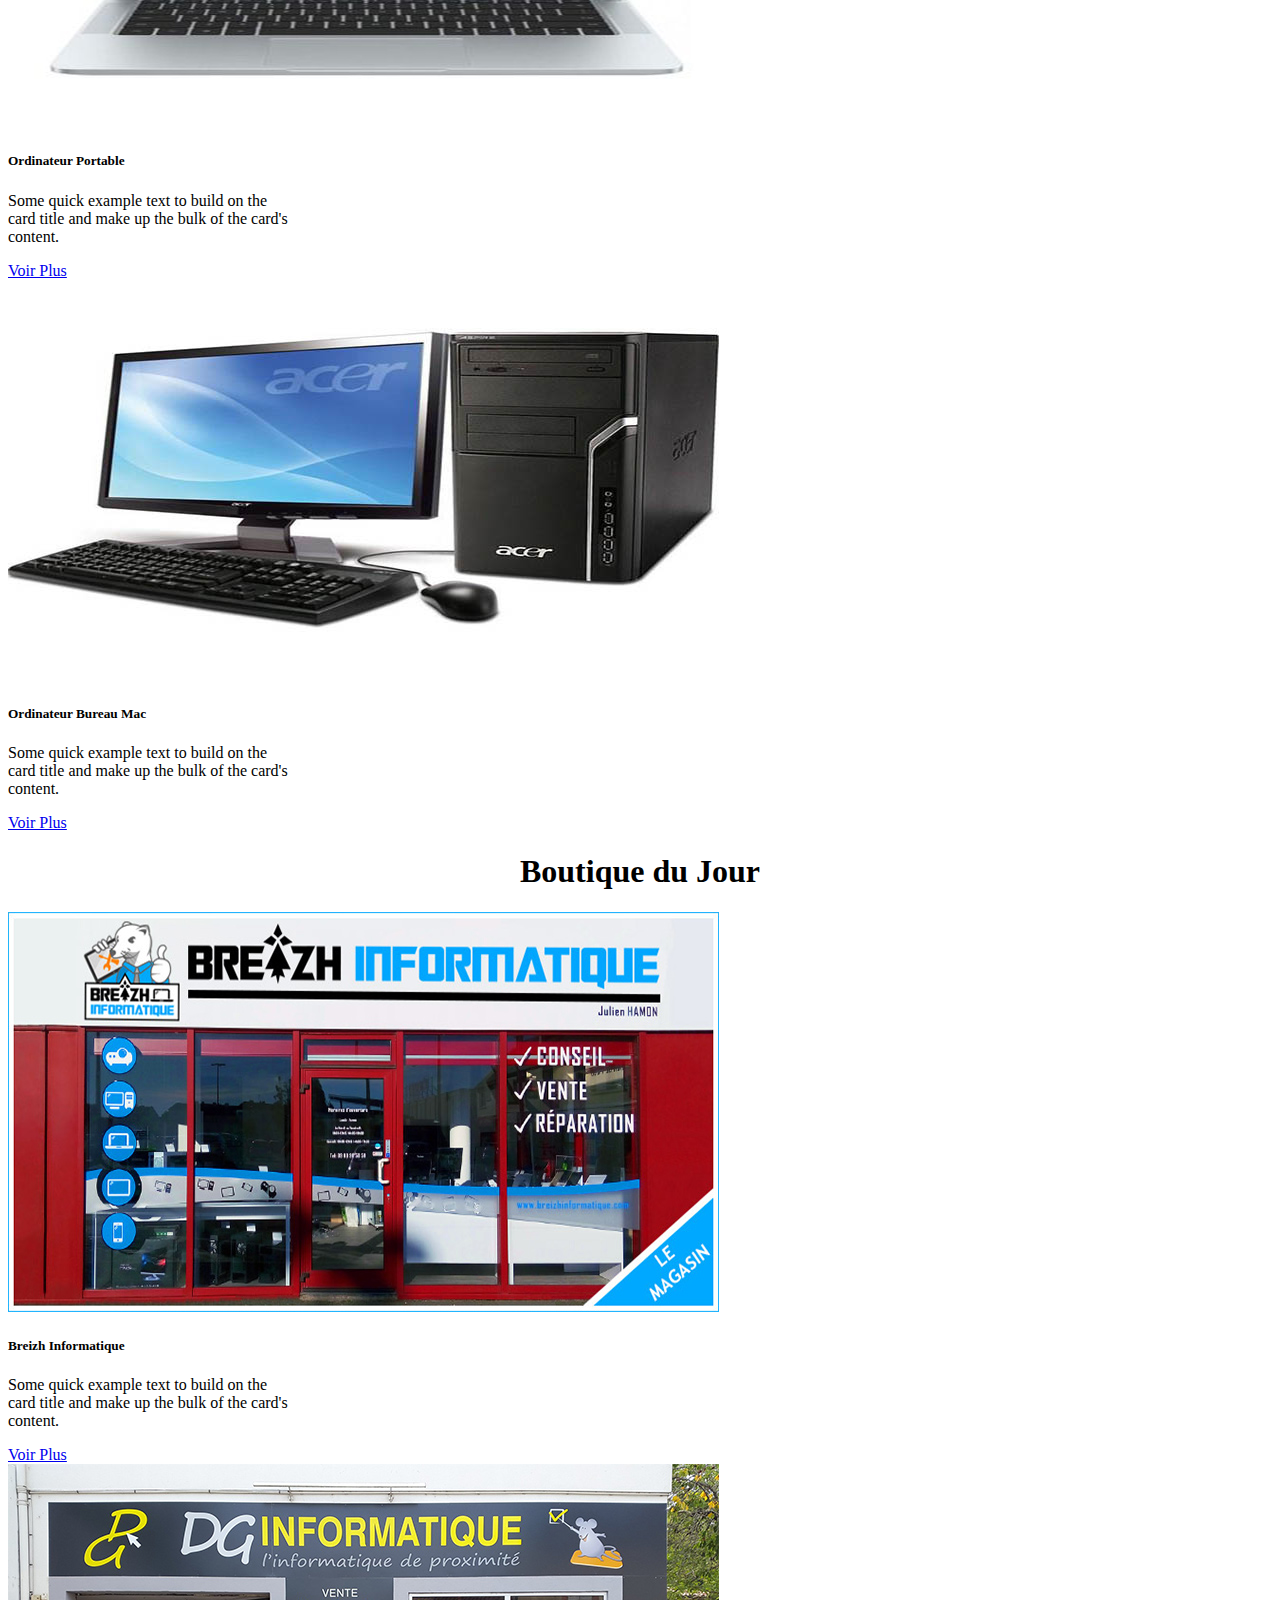
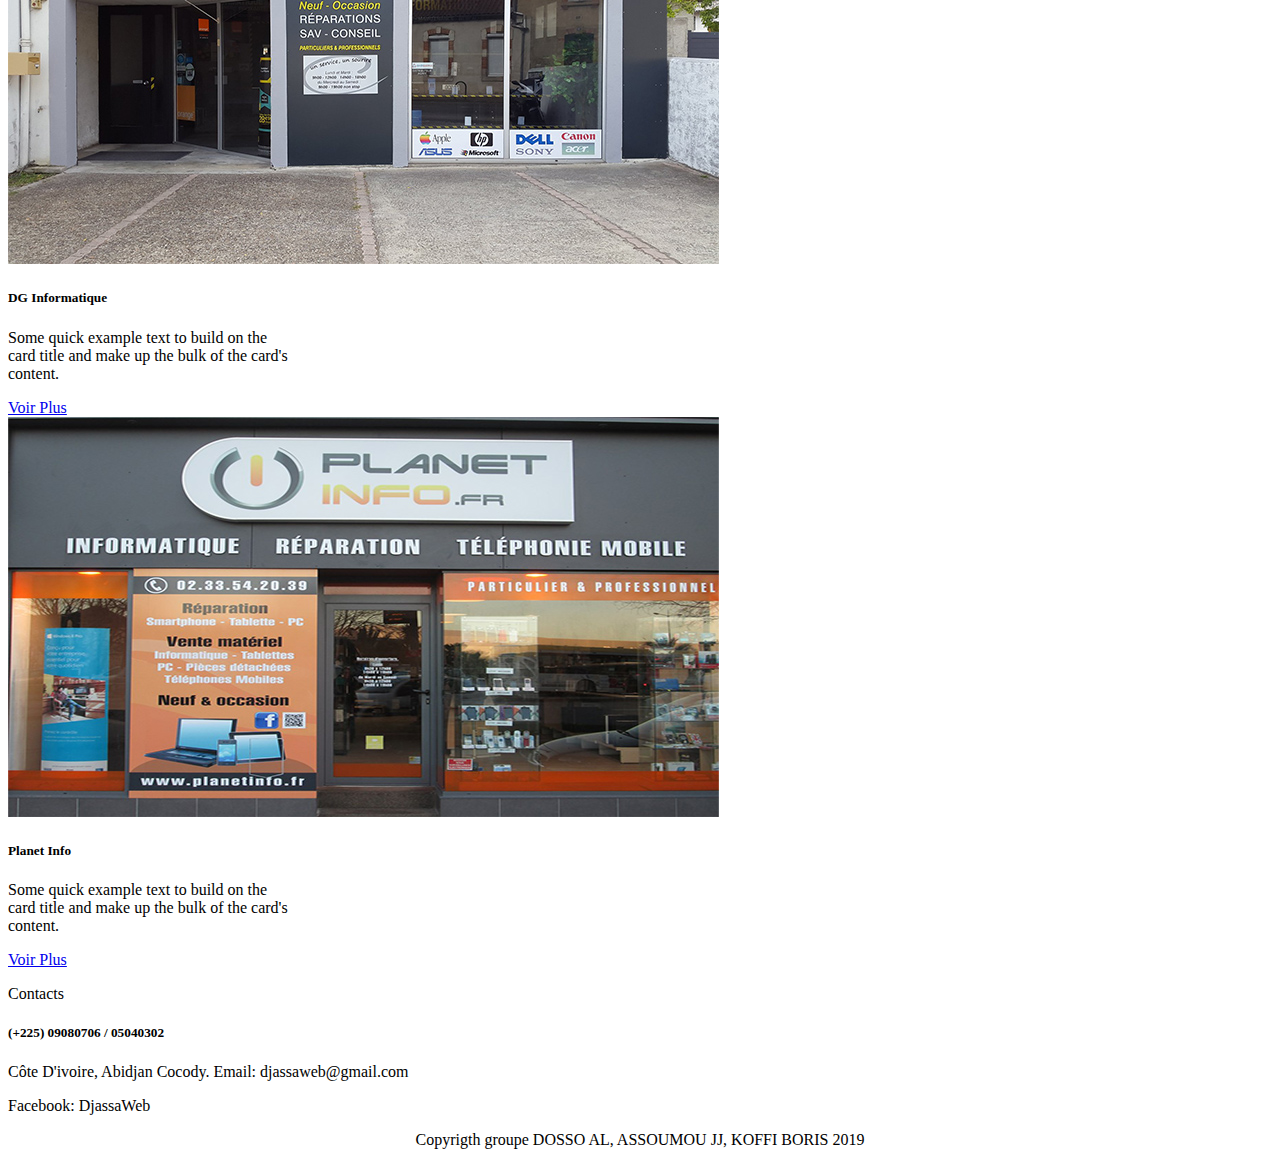
==== commit 1b0278a8: "Update index.html" ====
--- a/index.html
+++ b/index.html
@@ -1,50 +1,45 @@
 <!DOCTYPE html>
 <html lang="en">
 <head>
-      <meta charset="UTF-8">
+    <meta charset="UTF-8">
     <meta name="viewport" content="width=device-width, initial-scale=1">
     <meta http-equiv="X-UA-Compatible" content="ie=edge">
     <title>Welcom | DjassaWeb</title>
     <link rel="stylesheet" href="https://stackpath.bootstrapcdn.com/bootstrap/4.2.1/css/bootstrap.min.css" integrity="sha384-GJzZqFGwb1QTTN6wy59ffF1BuGJpLSa9DkKMp0DgiMDm4iYMj70gZWKYbI706tWS" crossorigin="anonymous">
     <link rel="style.css" href="css/style.css">
-    <script src="https://ajax.googleapis.com/ajax/libs/jquery/3.3.1/jquery.min.js"></script>
-    <script src="https://cdnjs.cloudflare.com/ajax/libs/popper.js/1.14.6/umd/popper.min.js"></script>
-    <script src="https://maxcdn.bootstrapcdn.com/bootstrap/4.2.1/js/bootstrap.min.js"></script>
-    <style>
 </head>
 <body>
     <div class="container-fluide">
-     
-         <nav class="navbar navbar-expand-lg navbar-dark bg-dark fixed-top" style="background-color: #0f1de6;">
-            <a class="navbar-brand" href="#">DjassaWeb</a>
-            <button class="navbar-toggler" type="button" data-toggle="collapse" data-target="#navbarSupportedContent" aria-controls="navbarSupportedContent" aria-expanded="false" aria-label="Toggle navigation">
-            <span class="navbar-toggler-icon"></span>
-            </button>
-        
-            <div class="collapse navbar-collapse" id="navbarSupportedContent">
-              <ul class="navbar-nav mr-auto">
-                <li class="nav-item ">
-                  <a class="nav-link" href="index.html">Accueil <span class="sr-only">(current)</span></a>
+      <nav class="navbar navbar-expand-lg navbar-light bg-light fixed-top" style="background-color: #0f1de6;">
+        <a class="navbar-brand" href="#">DjassaWeb</a>
+        <button class="navbar-toggler" type="button" data-toggle="collapse" data-target="#navbarSupportedContent" aria-controls="navbarSupportedContent" aria-expanded="false" aria-label="Toggle navigation">
+          <span class="navbar-toggler-icon"></span>
+        </button>
+      
+        <div class="collapse navbar-collapse" id="navbarSupportedContent">
+          <ul class="navbar-nav mr-auto">
+            <li class="nav-item active">
+              <a class="nav-link" href="index.html">Accueil <span class="sr-only">(current)</span></a>
+            </li>
+            <li class="nav-item active">
+              <a class="nav-link" href="offre.html">Offres</a>
+            </li>
+            <li class="nav-item active">
+                <a class="nav-link" href="boutique.html">Boutique</a>
+              </li>
+              <li class="nav-item active">
+                  <a class="nav-link" href="connexion.html">Se Connecter</a>
                 </li>
-                <li class="nav-item ">
-                  <a class="nav-link" href="offre.html">Offres</a>
+                <li class="nav-item active">
+                    <a class="nav-link" href="apropos.html">A propos de nous</a>
                 </li>
-                <li class="nav-item">
-                    <a class="nav-link" href="boutique.html">Boutique</a>
-                  </li>
-                  <li class="nav-item ">
-                      <a class="nav-link" href="connexion.html">Se Connecter</a>
-                    </li>
-                    <li class="nav-item ">
-                        <a class="nav-link" href="apropos.html">A propos de nous</a>
-                    </li>
-              </ul>
-              <form class="form-inline my-2 my-lg-0">
-                <input class="form-control mr-sm-2" type="search" placeholder="Rechercher un article" aria-label="Search">
-                <button class="btn btn-success" type="submit">Rechercher</button>
-              </form>
-            </div>
-         </nav> 
+          </ul>
+          <form class="form-inline my-2 my-lg-0">
+            <input class="form-control mr-sm-2" type="search" placeholder="Rechercher un article" aria-label="Search">
+            <button class="btn btn-outline-success my-2 my-sm-0" type="submit">Rechercher</button>
+          </form>
+        </div>
+      </nav>
                   
                   <div class="slide">
                         <div id="carouselExampleIndicators" class="carousel slide" data-ride="carousel">
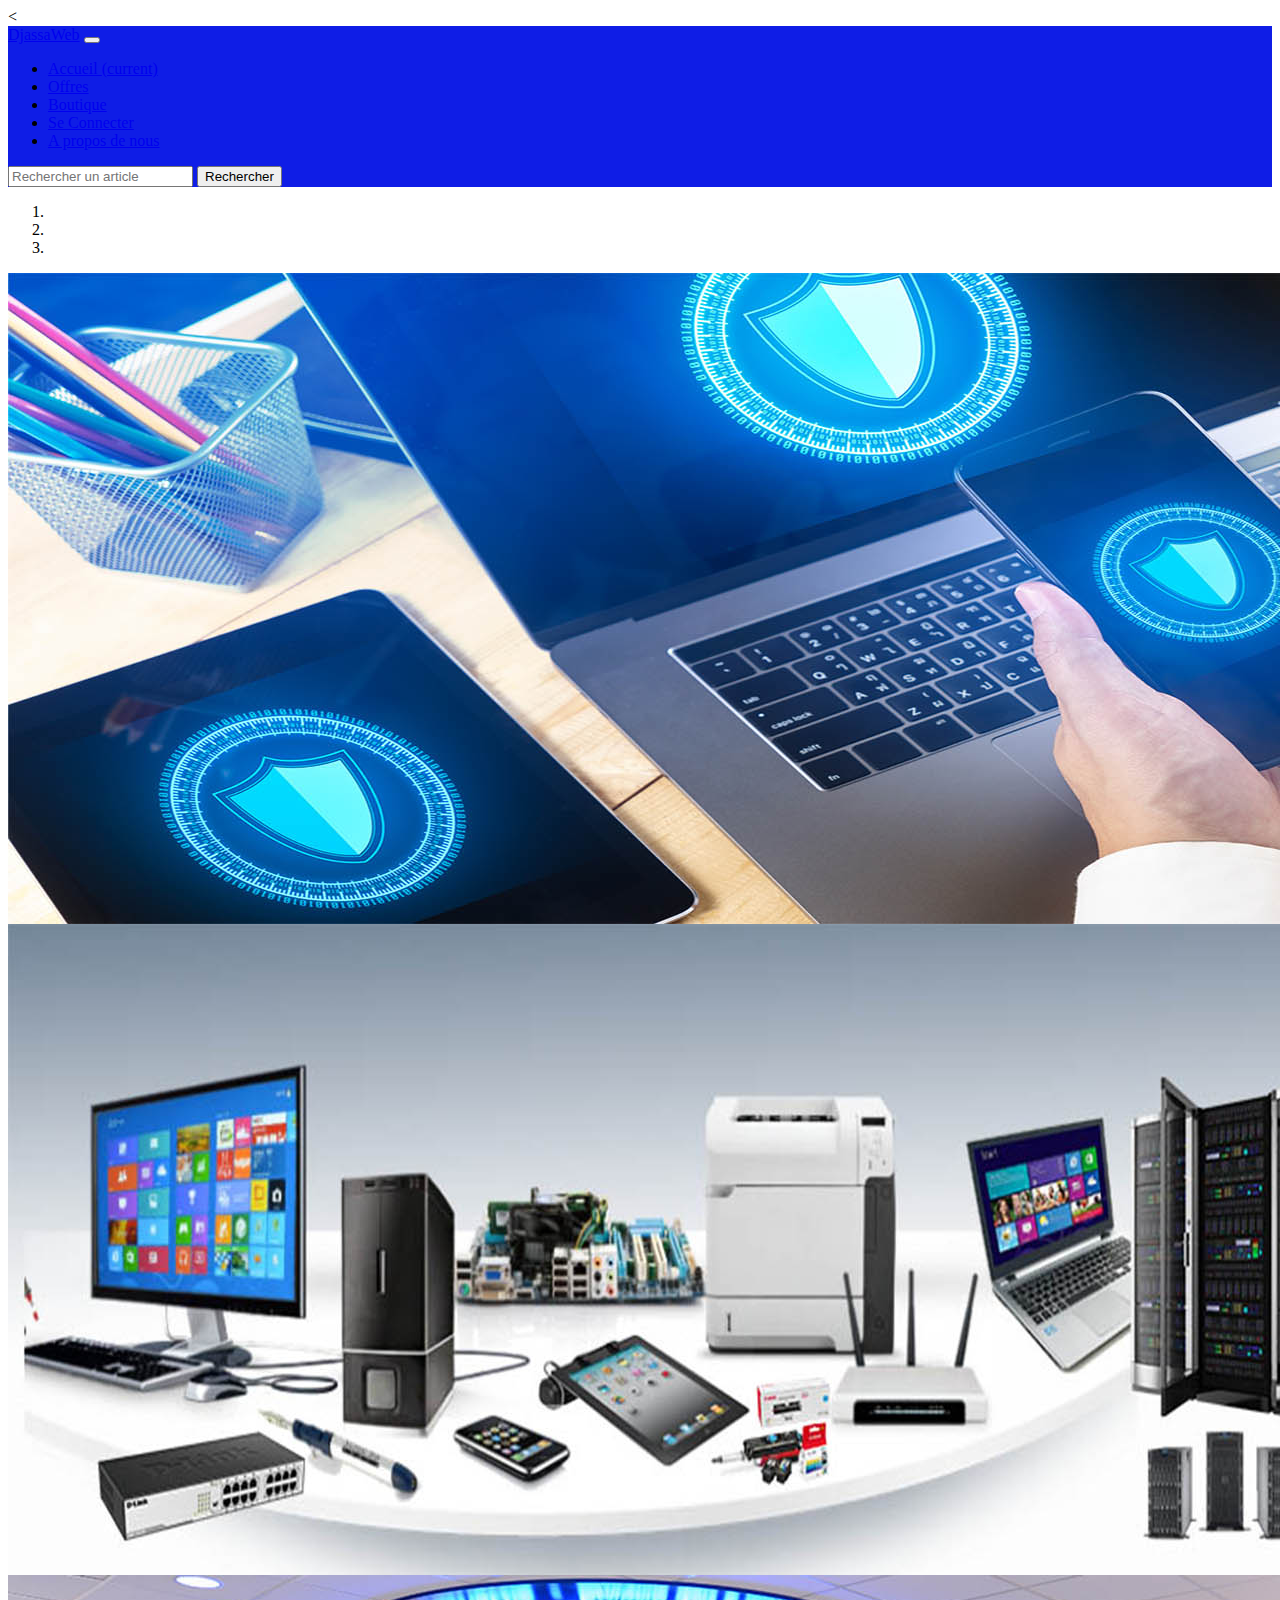
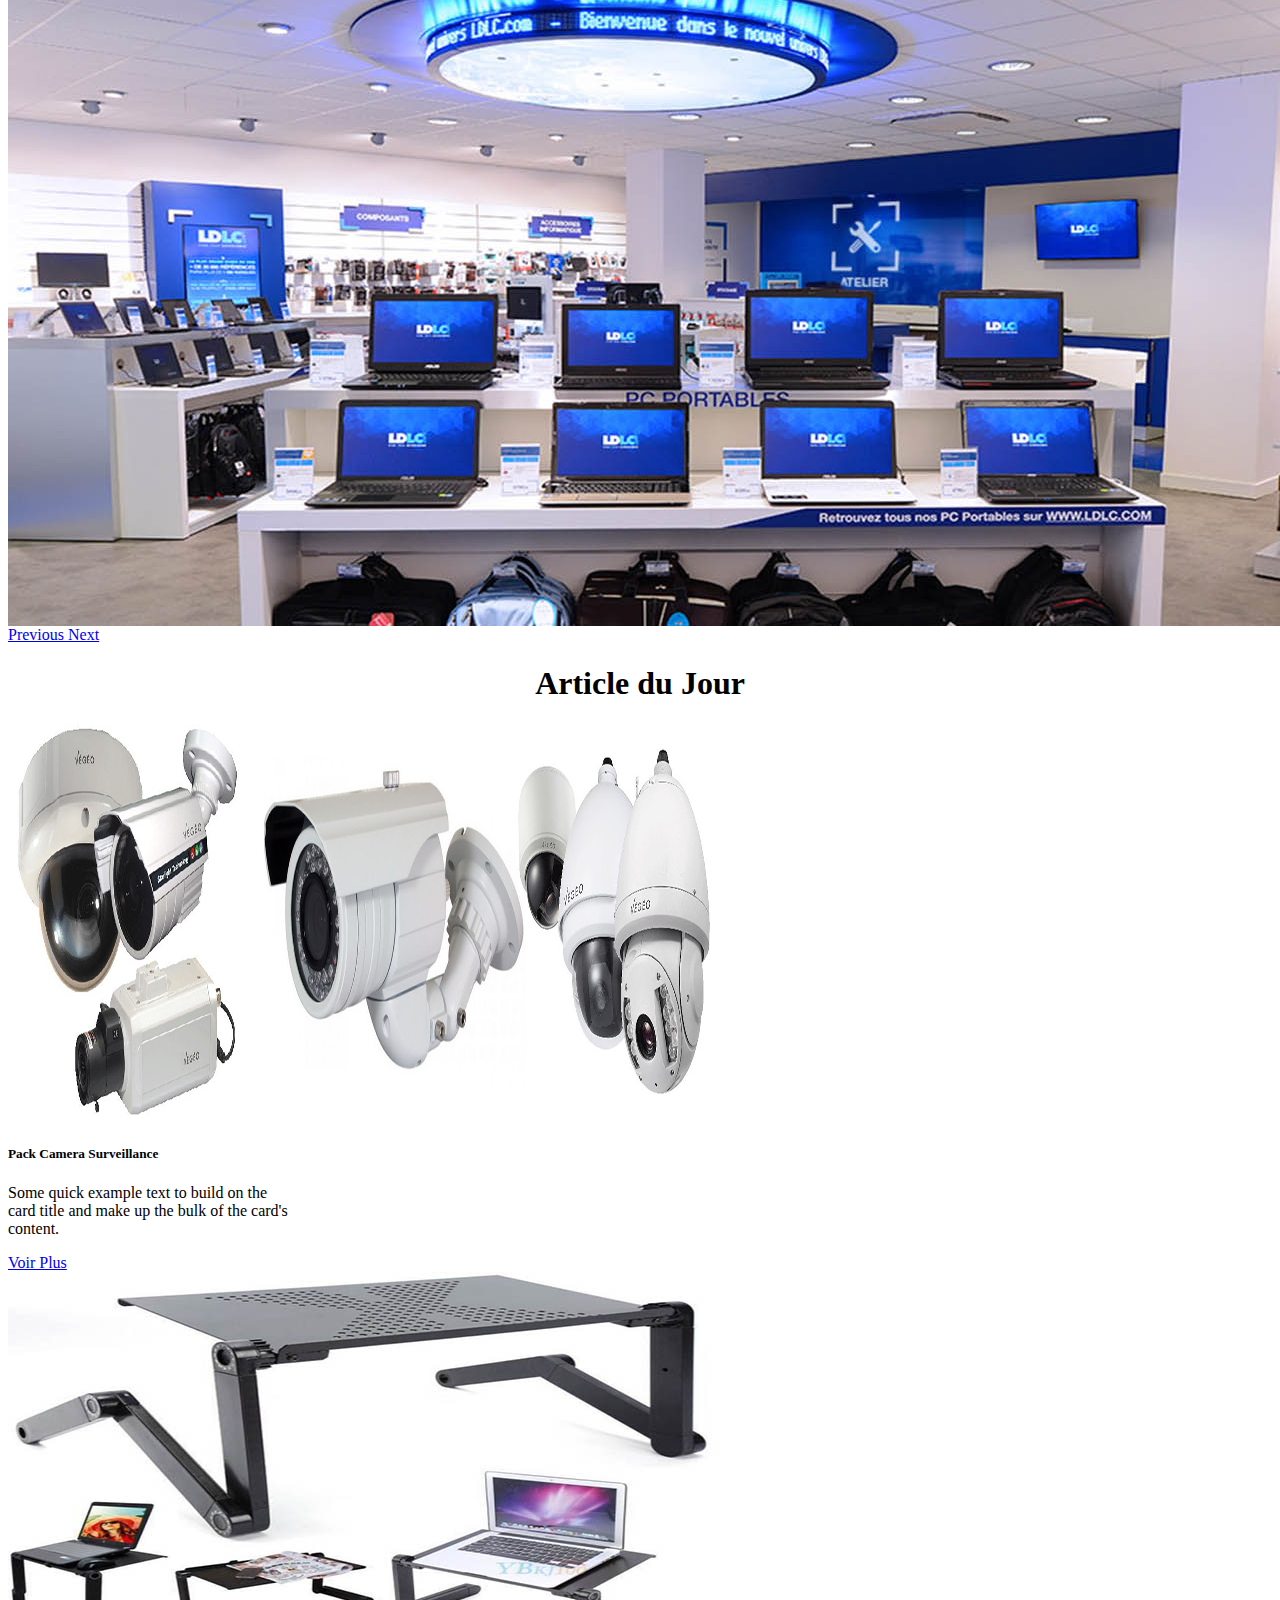
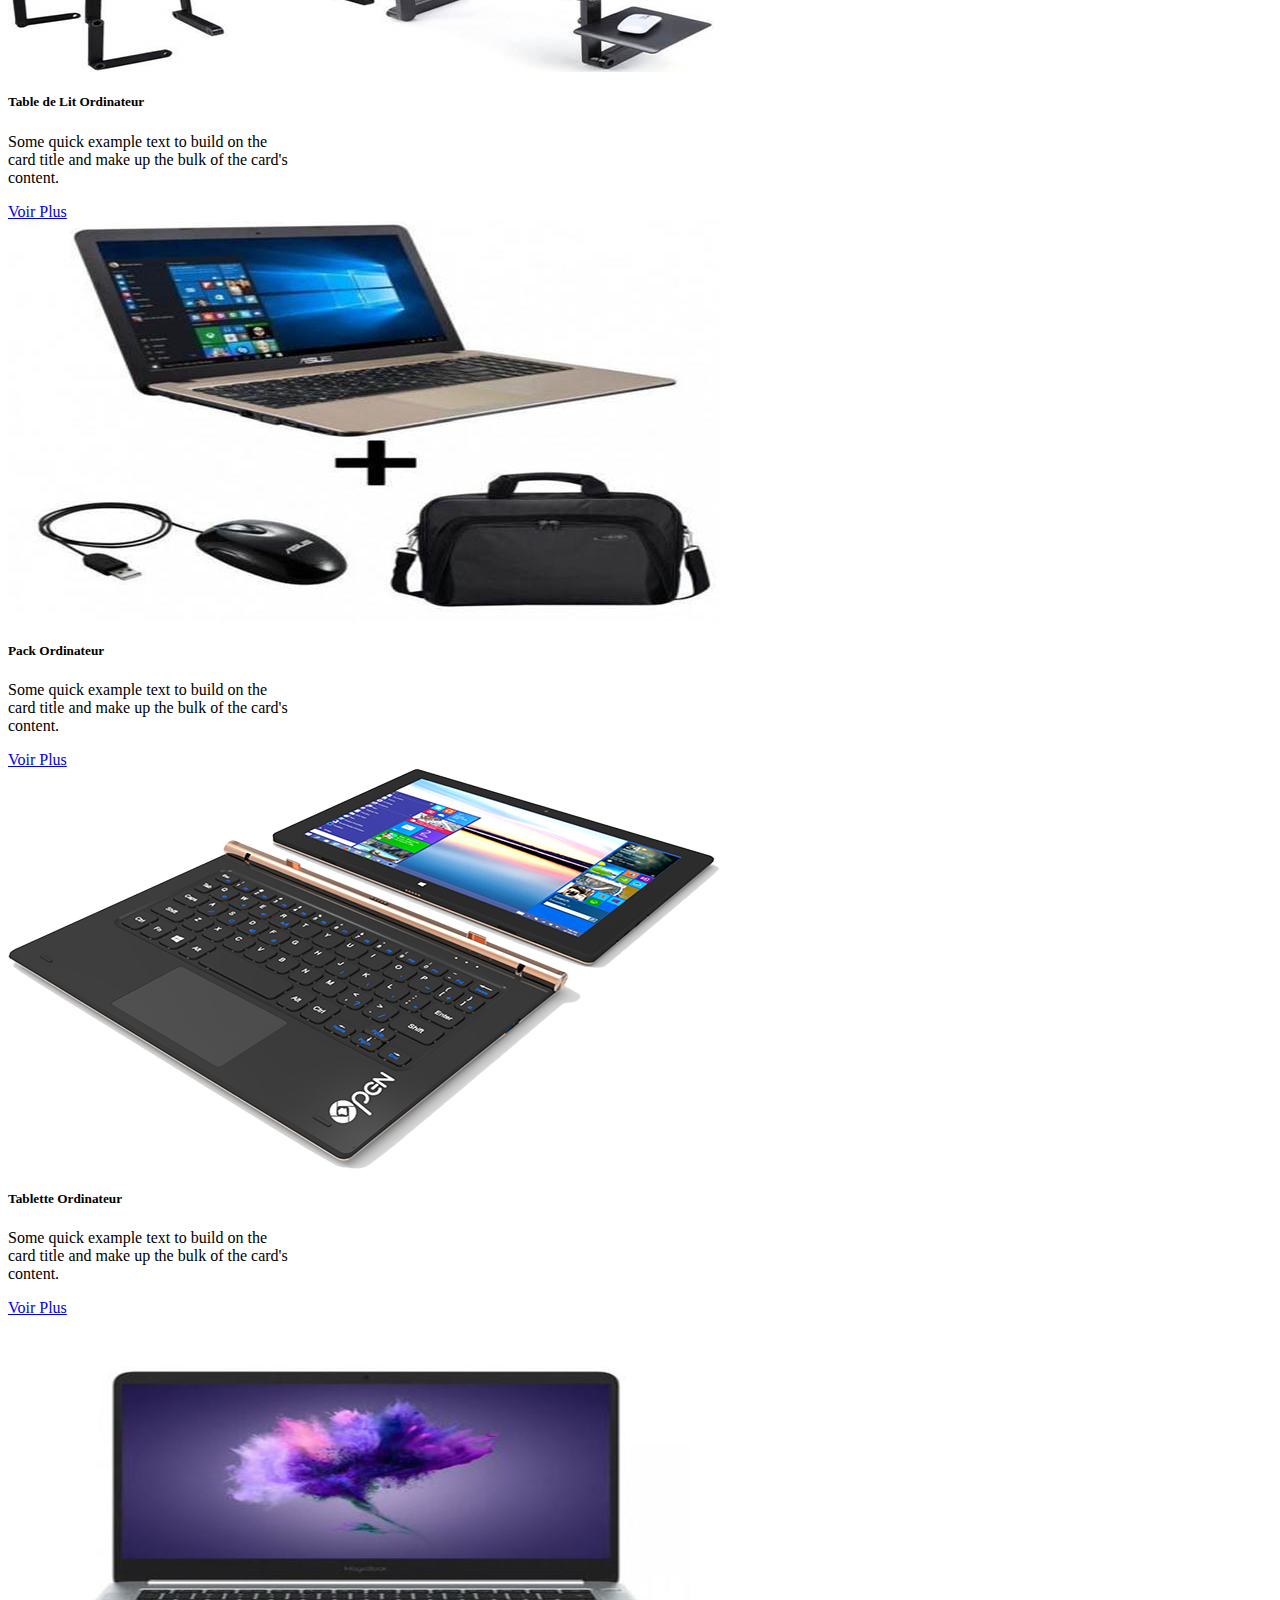
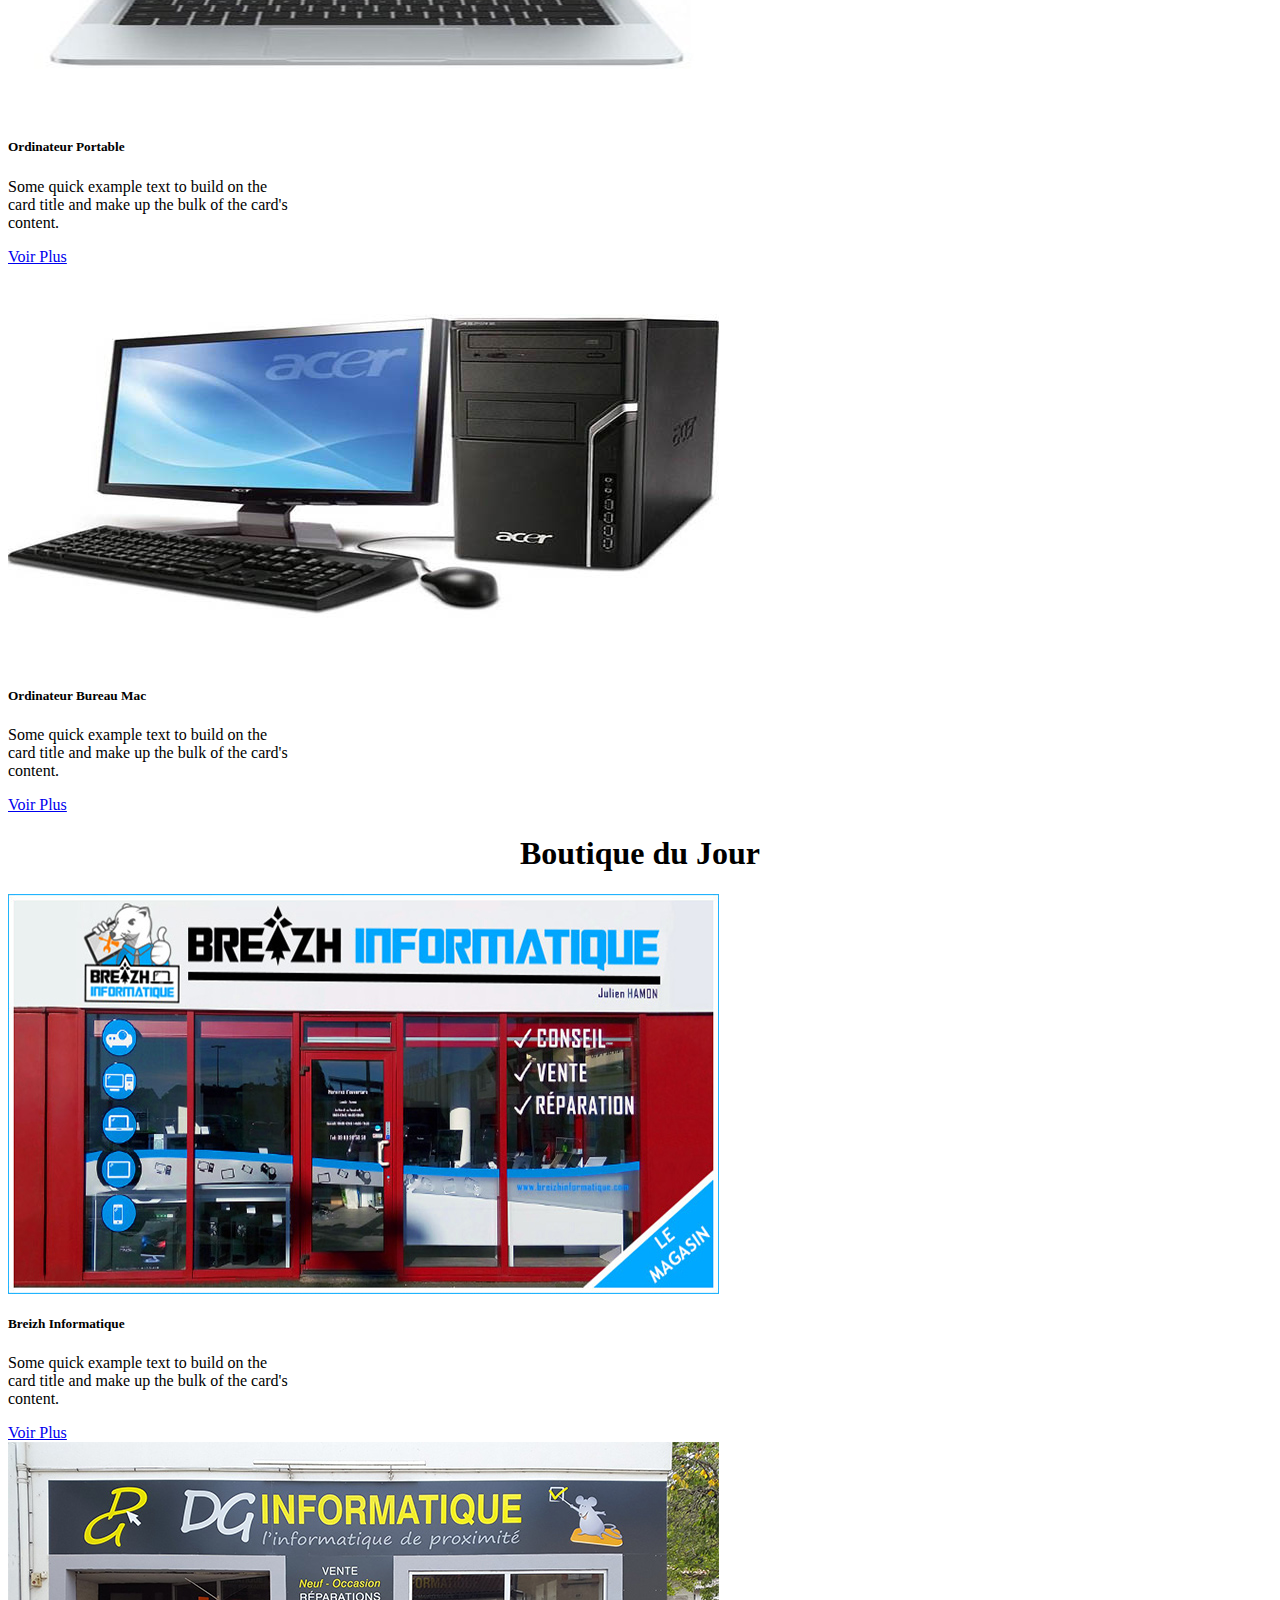
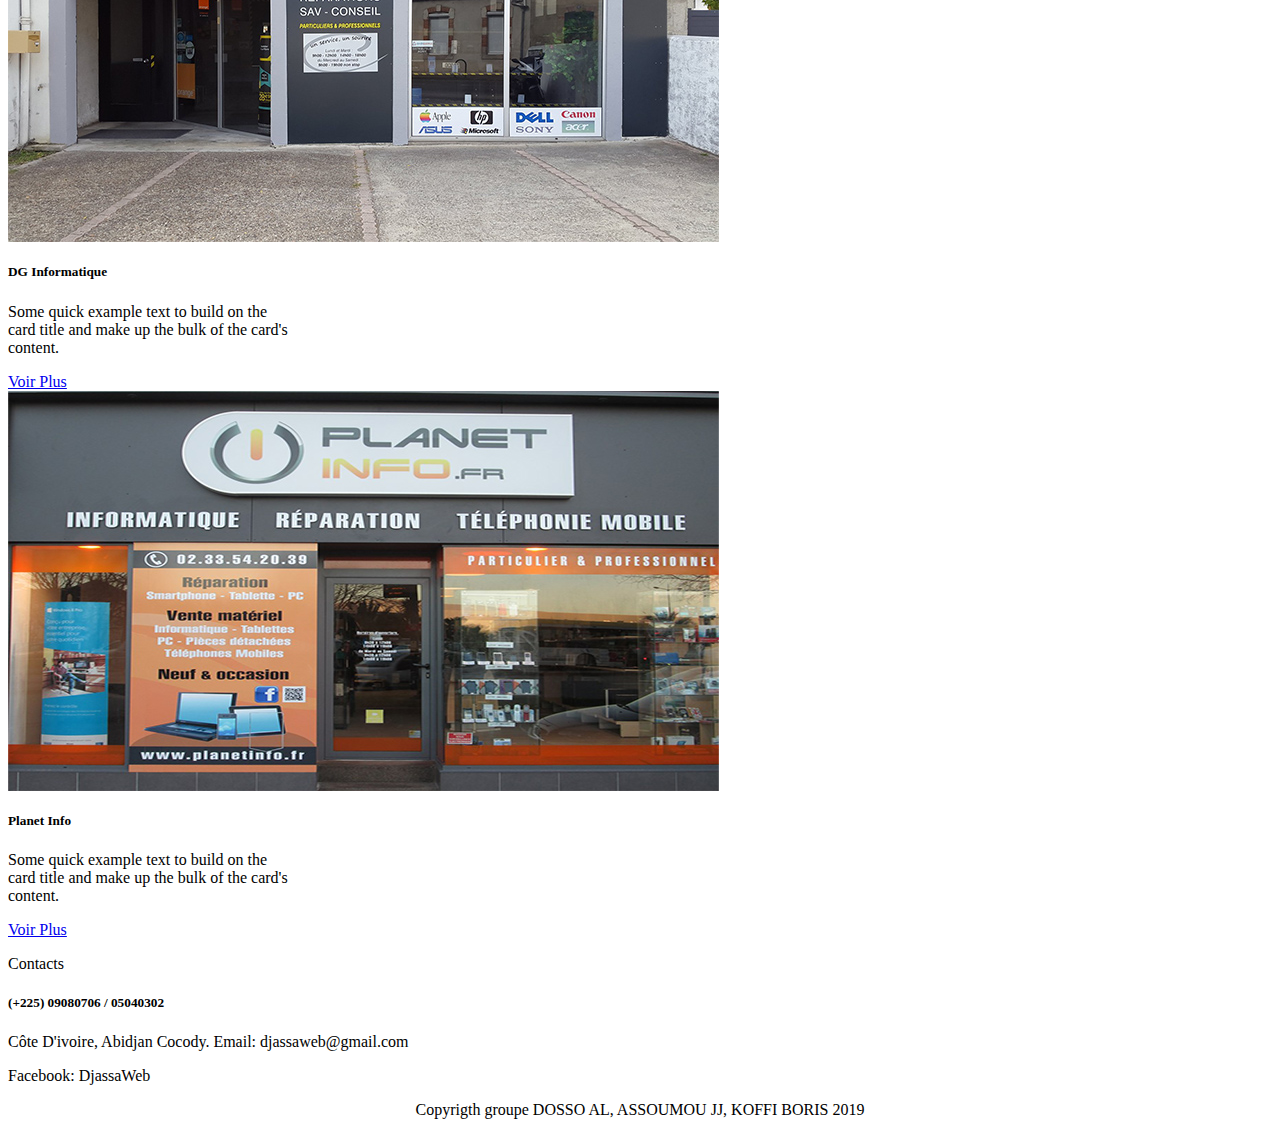
==== commit c4b7d686: "Update index.html" ====
--- a/index.html
+++ b/index.html
@@ -1,5 +1,5 @@
-<!DOCTYPE html>
-<html lang="en">
+<<!DOCTYPE html>
+<html lang="fr">
 <head>
     <meta charset="UTF-8">
     <meta name="viewport" content="width=device-width, initial-scale=1">
@@ -9,37 +9,37 @@
     <link rel="style.css" href="css/style.css">
 </head>
 <body>
-    <div class="container-fluide">
-      <nav class="navbar navbar-expand-lg navbar-light bg-light fixed-top" style="background-color: #0f1de6;">
-        <a class="navbar-brand" href="#">DjassaWeb</a>
-        <button class="navbar-toggler" type="button" data-toggle="collapse" data-target="#navbarSupportedContent" aria-controls="navbarSupportedContent" aria-expanded="false" aria-label="Toggle navigation">
-          <span class="navbar-toggler-icon"></span>
-        </button>
-      
-        <div class="collapse navbar-collapse" id="navbarSupportedContent">
-          <ul class="navbar-nav mr-auto">
-            <li class="nav-item active">
-              <a class="nav-link" href="index.html">Accueil <span class="sr-only">(current)</span></a>
-            </li>
-            <li class="nav-item active">
-              <a class="nav-link" href="offre.html">Offres</a>
-            </li>
-            <li class="nav-item active">
-                <a class="nav-link" href="boutique.html">Boutique</a>
-              </li>
-              <li class="nav-item active">
-                  <a class="nav-link" href="connexion.html">Se Connecter</a>
+    
+     <nav class="navbar navbar-expand-lg navbar-dark bg-dark fixed-top" style="background-color: #0f1de6;">
+            <a class="navbar-brand" href="#">DjassaWeb</a>
+            <button class="navbar-toggler" type="button" data-toggle="collapse" data-target="#navbarSupportedContent" aria-controls="navbarSupportedContent" aria-expanded="false" aria-label="Toggle navigation">
+            <span class="navbar-toggler-icon"></span>
+            </button>
+        
+            <div class="collapse navbar-collapse" id="navbarSupportedContent">
+              <ul class="navbar-nav mr-auto">
+                <li class="nav-item ">
+                  <a class="nav-link" href="index.html">Accueil <span class="sr-only">(current)</span></a>
                 </li>
-                <li class="nav-item active">
-                    <a class="nav-link" href="apropos.html">A propos de nous</a>
+                <li class="nav-item ">
+                  <a class="nav-link" href="offre.html">Offres</a>
                 </li>
-          </ul>
-          <form class="form-inline my-2 my-lg-0">
-            <input class="form-control mr-sm-2" type="search" placeholder="Rechercher un article" aria-label="Search">
-            <button class="btn btn-outline-success my-2 my-sm-0" type="submit">Rechercher</button>
-          </form>
-        </div>
-      </nav>
+                <li class="nav-item">
+                    <a class="nav-link" href="boutique.html">Boutique</a>
+                  </li>
+                  <li class="nav-item ">
+                      <a class="nav-link" href="connexion.html">Se Connecter</a>
+                    </li>
+                    <li class="nav-item ">
+                        <a class="nav-link" href="apropos.html">A propos de nous</a>
+                    </li>
+              </ul>
+              <form class="form-inline my-2 my-lg-0">
+                <input class="form-control mr-sm-2" type="search" placeholder="Rechercher un article" aria-label="Search">
+                <button class="btn btn-success" type="submit">Rechercher</button>
+              </form>
+            </div>
+         </nav> 
                   
                   <div class="slide">
                         <div id="carouselExampleIndicators" class="carousel slide" data-ride="carousel">
@@ -69,7 +69,7 @@
                                 </a>
                               </div>
                   </div>
-                </div>
+                
                   <div class="container">
                   <p>
                   <div class="card border-primary lg-2" style="max-width: 120rem;">
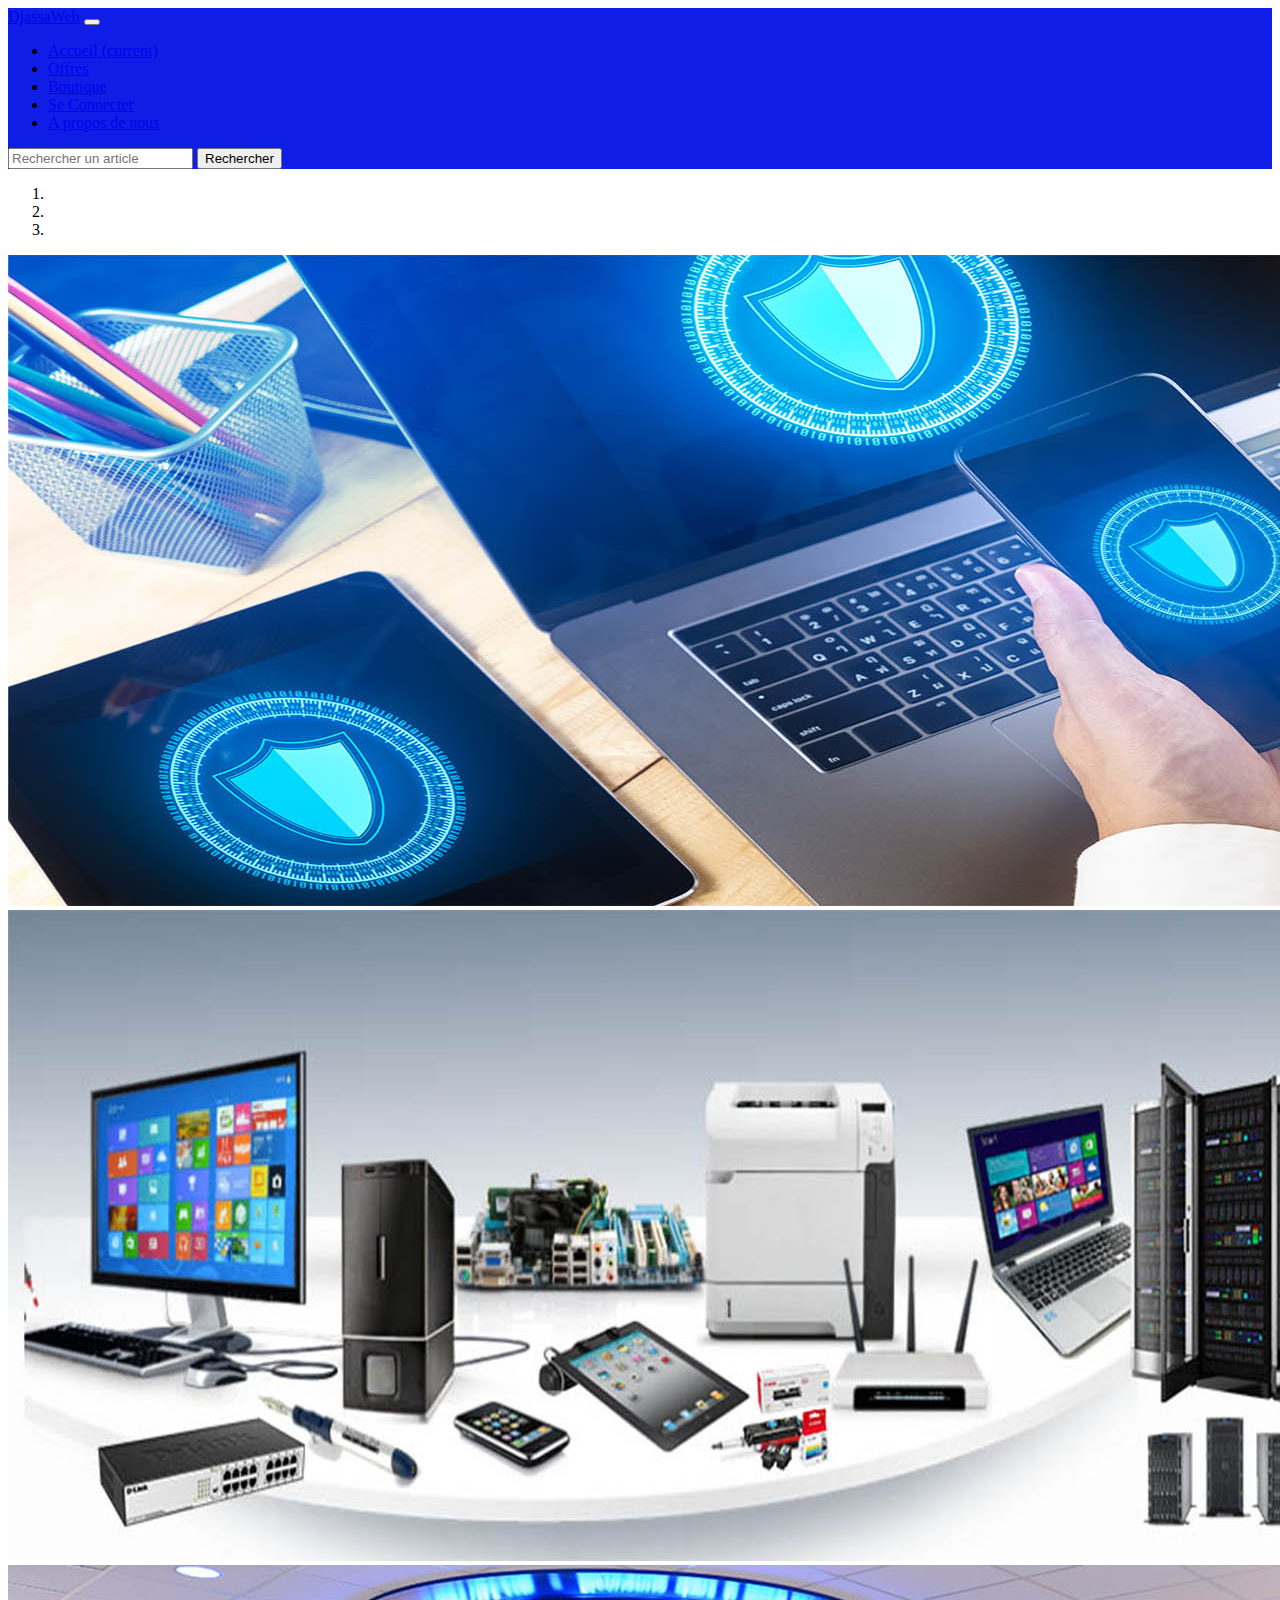
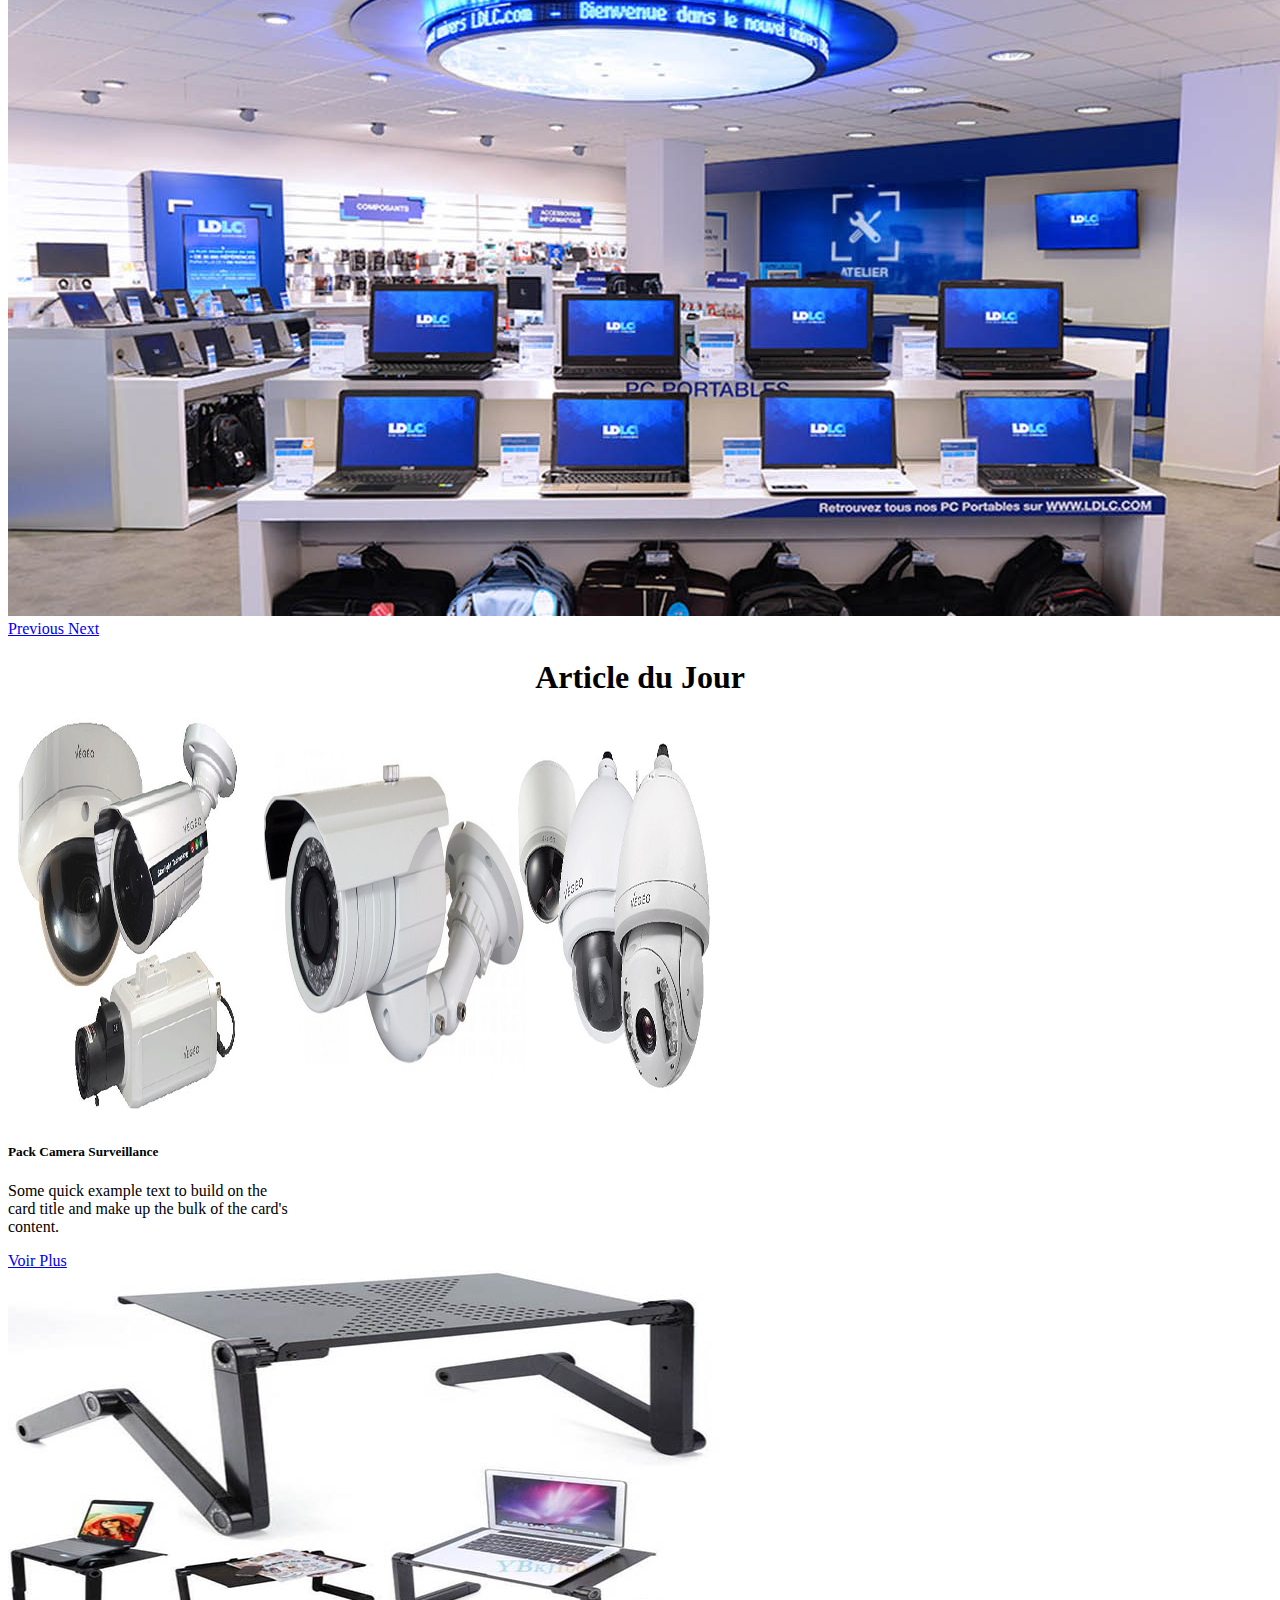
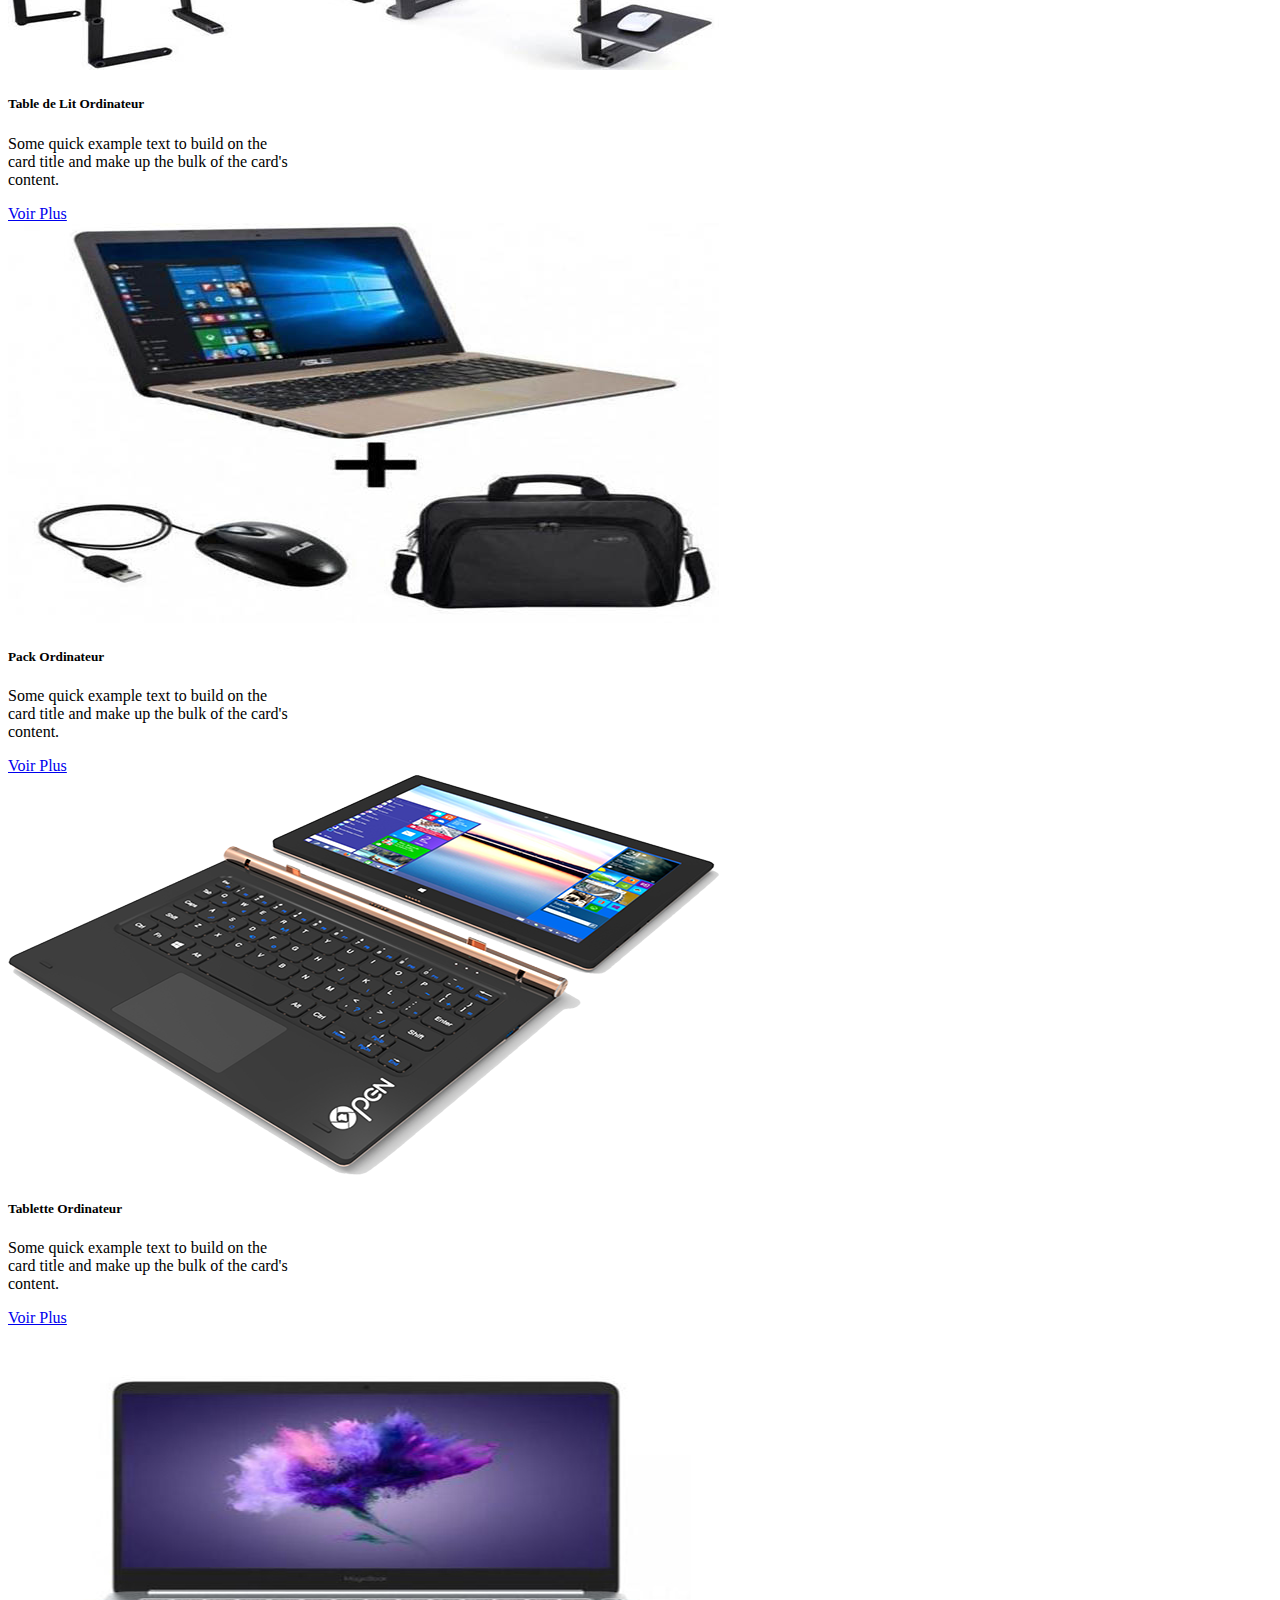
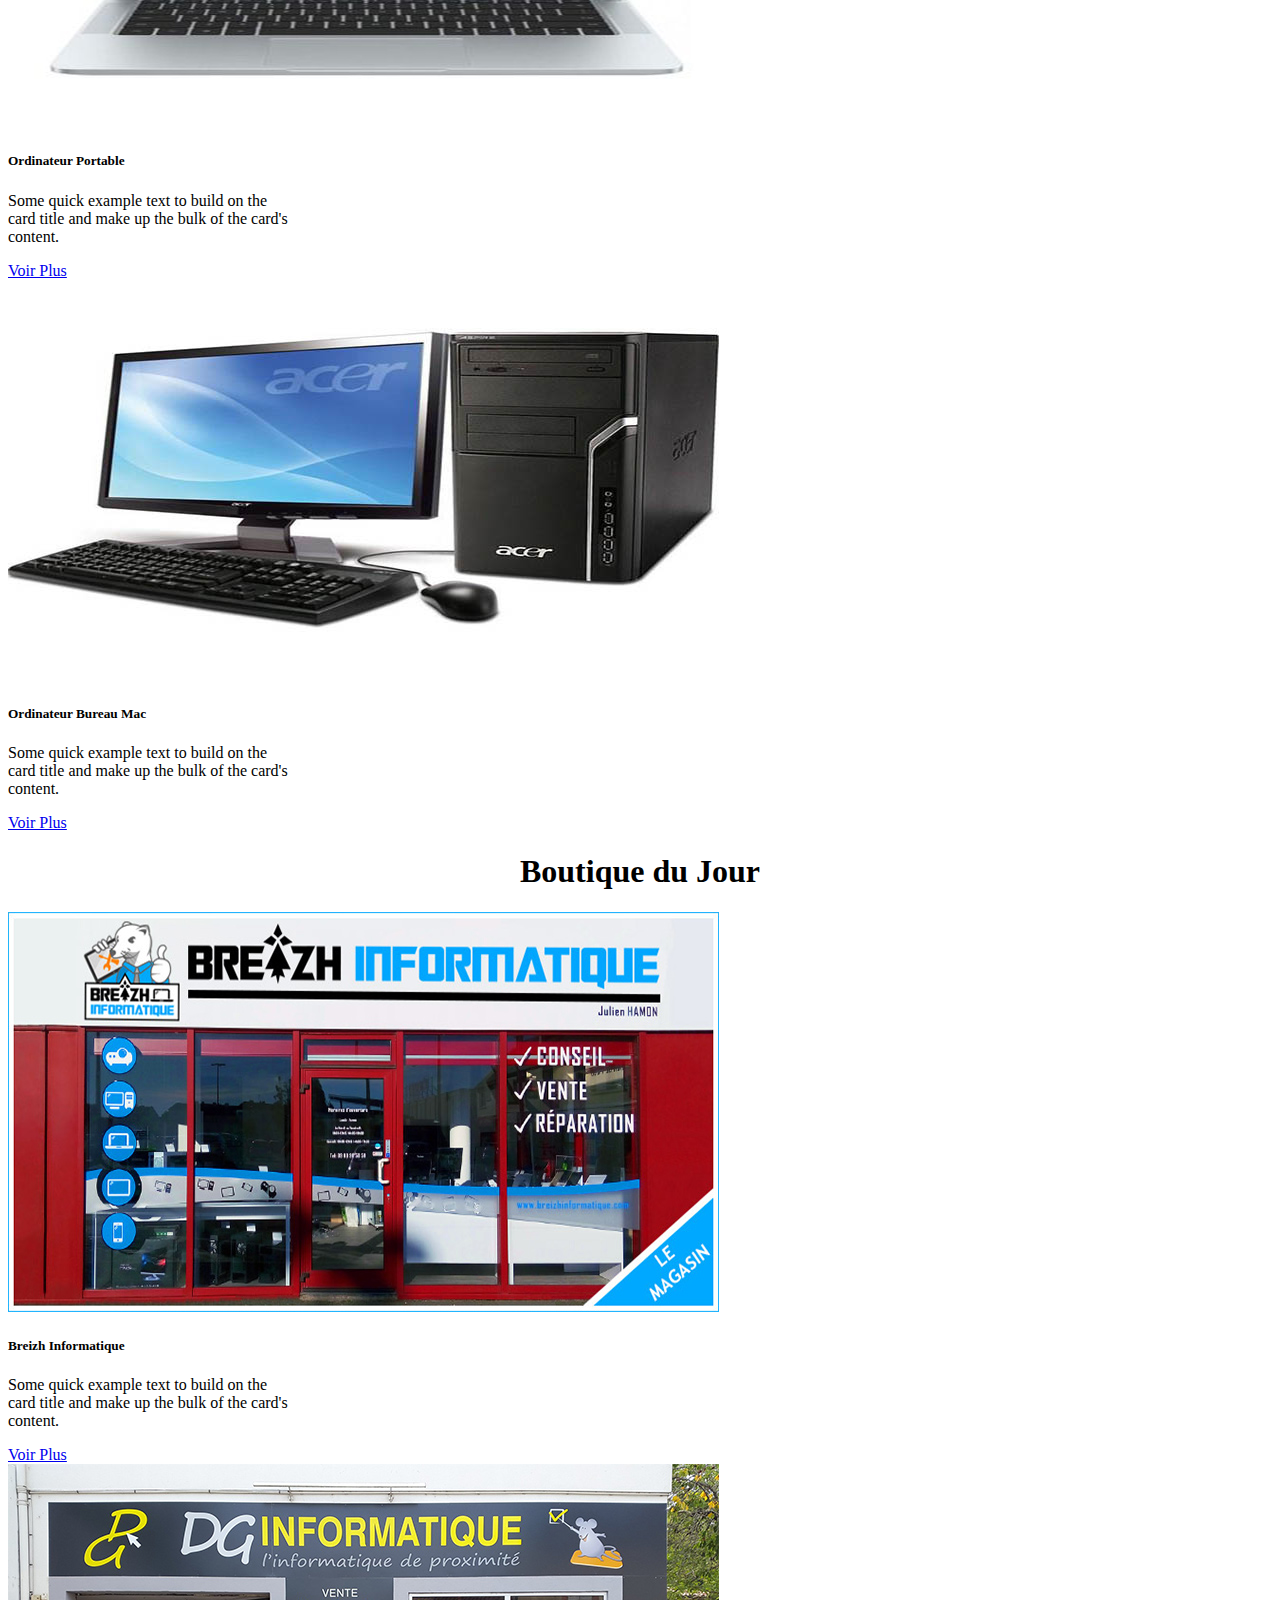
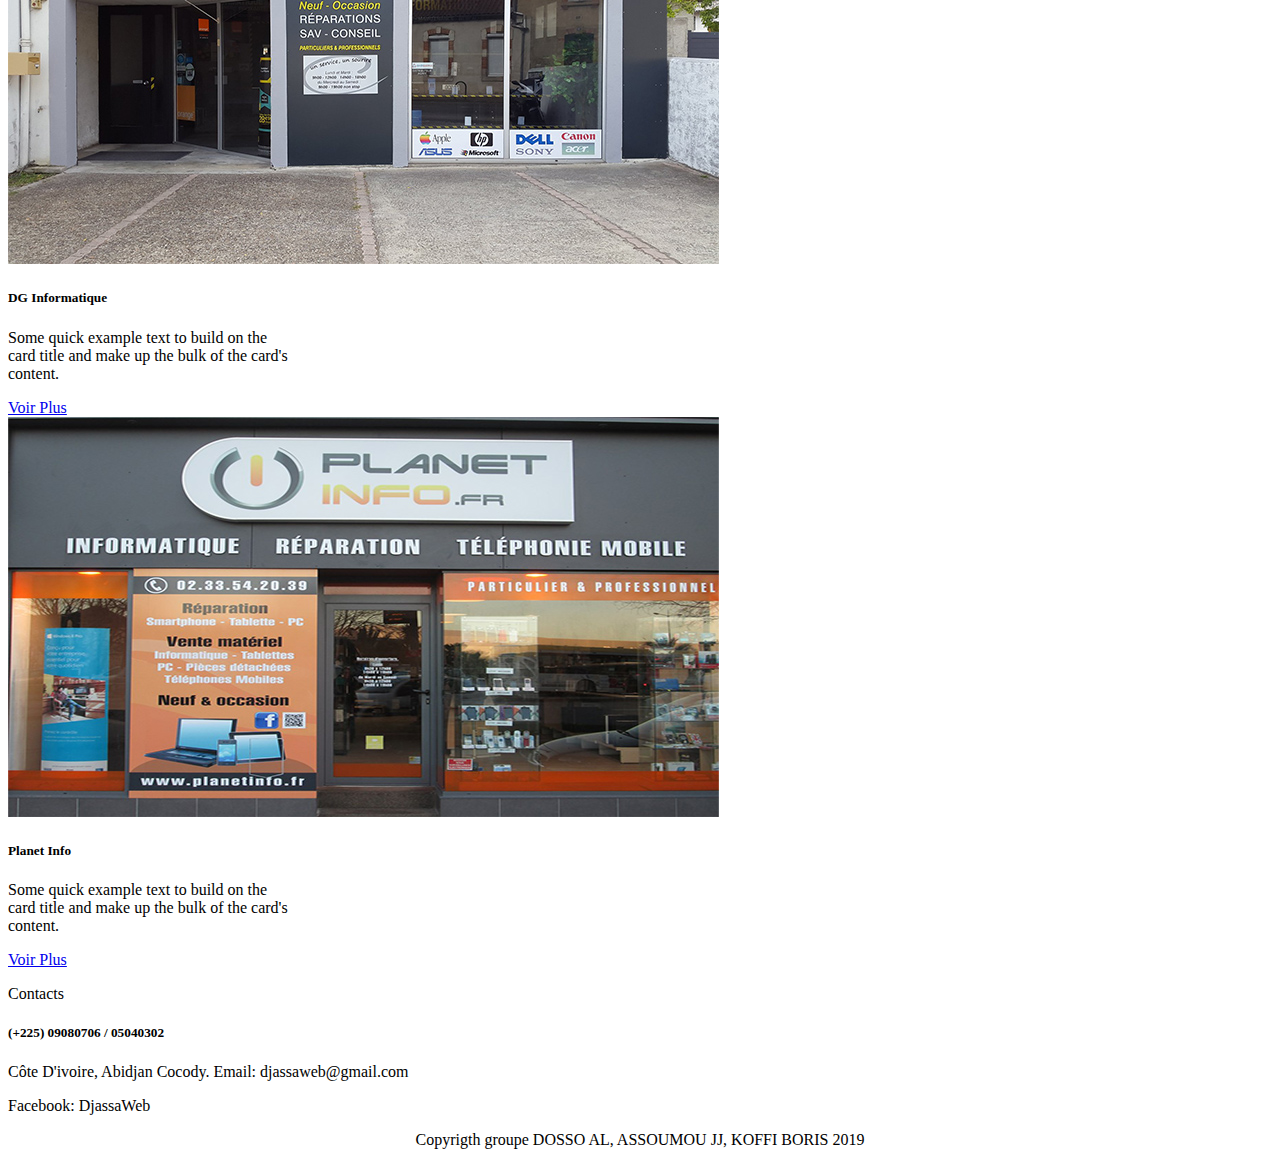
==== commit 9f0cdaca: "Update index.html" ====
--- a/index.html
+++ b/index.html
@@ -1,4 +1,4 @@
-<<!DOCTYPE html>
+<!DOCTYPE html>
 <html lang="fr">
 <head>
     <meta charset="UTF-8">
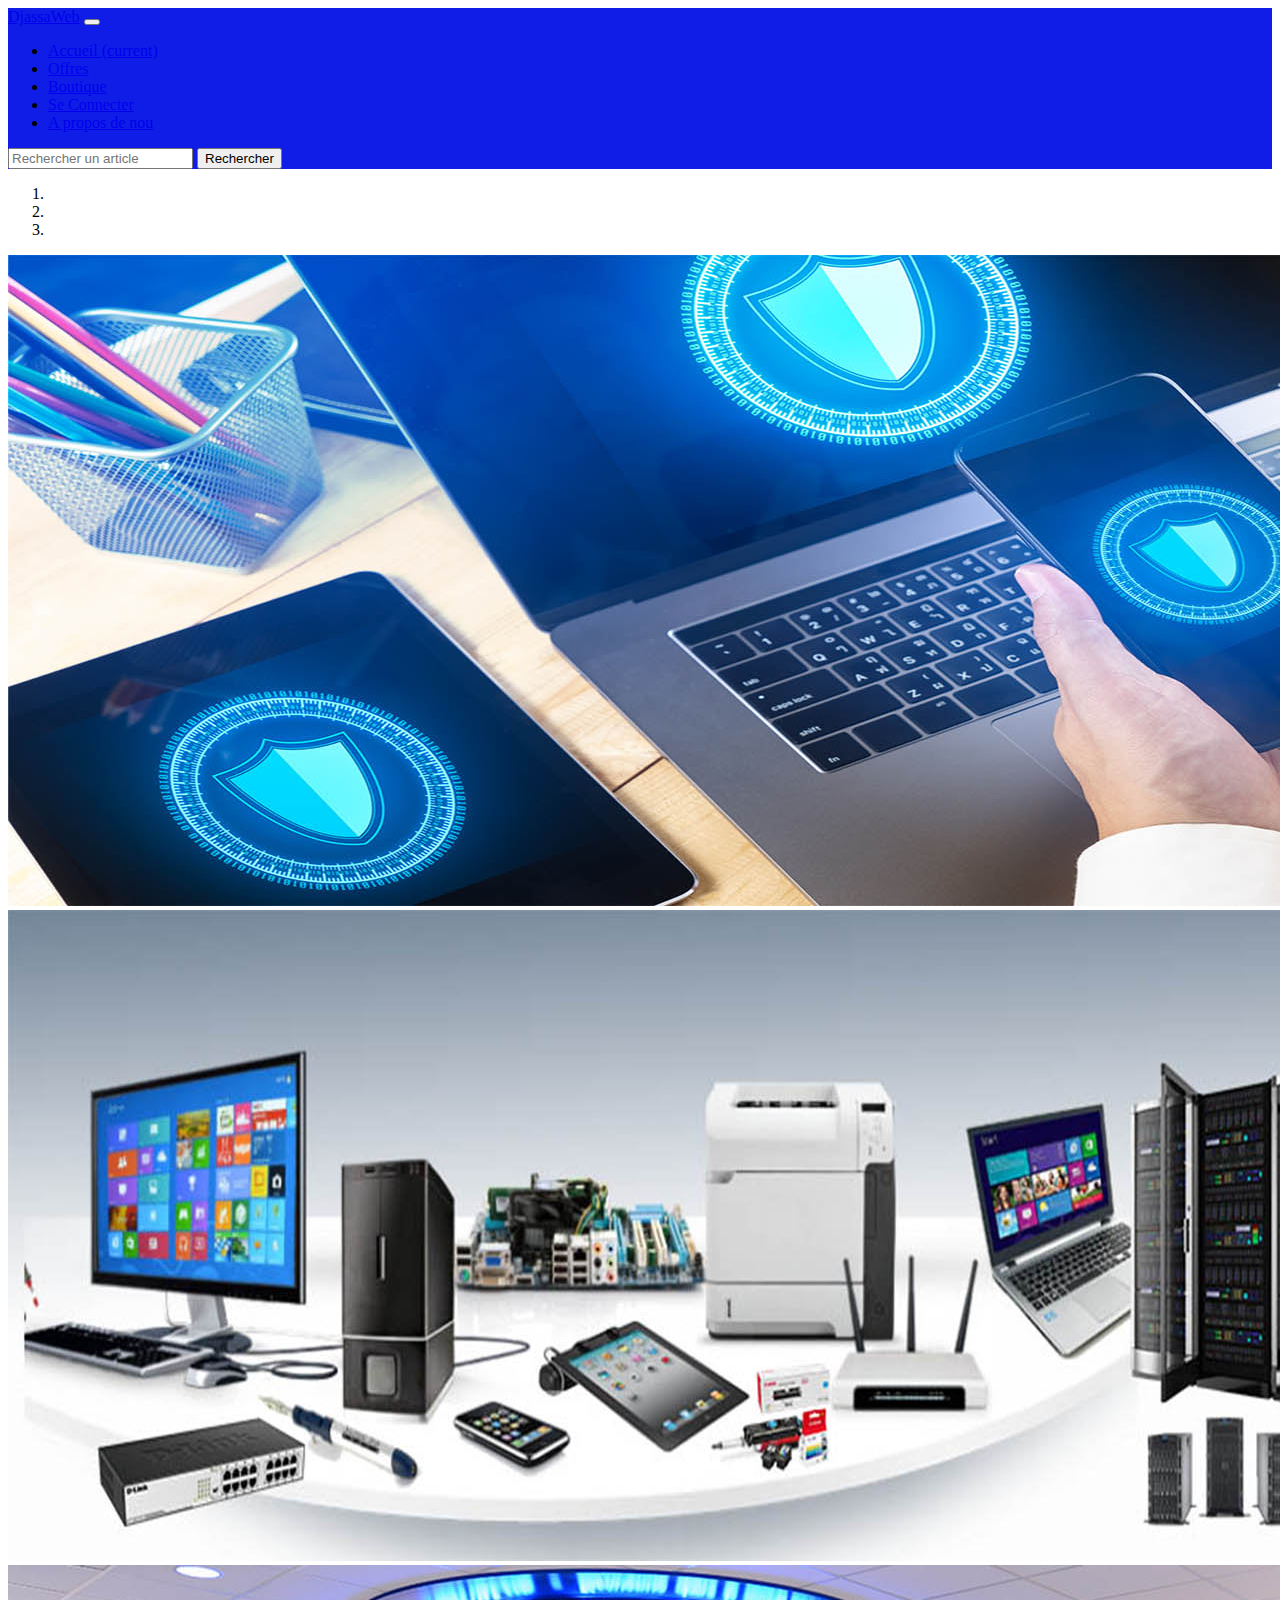
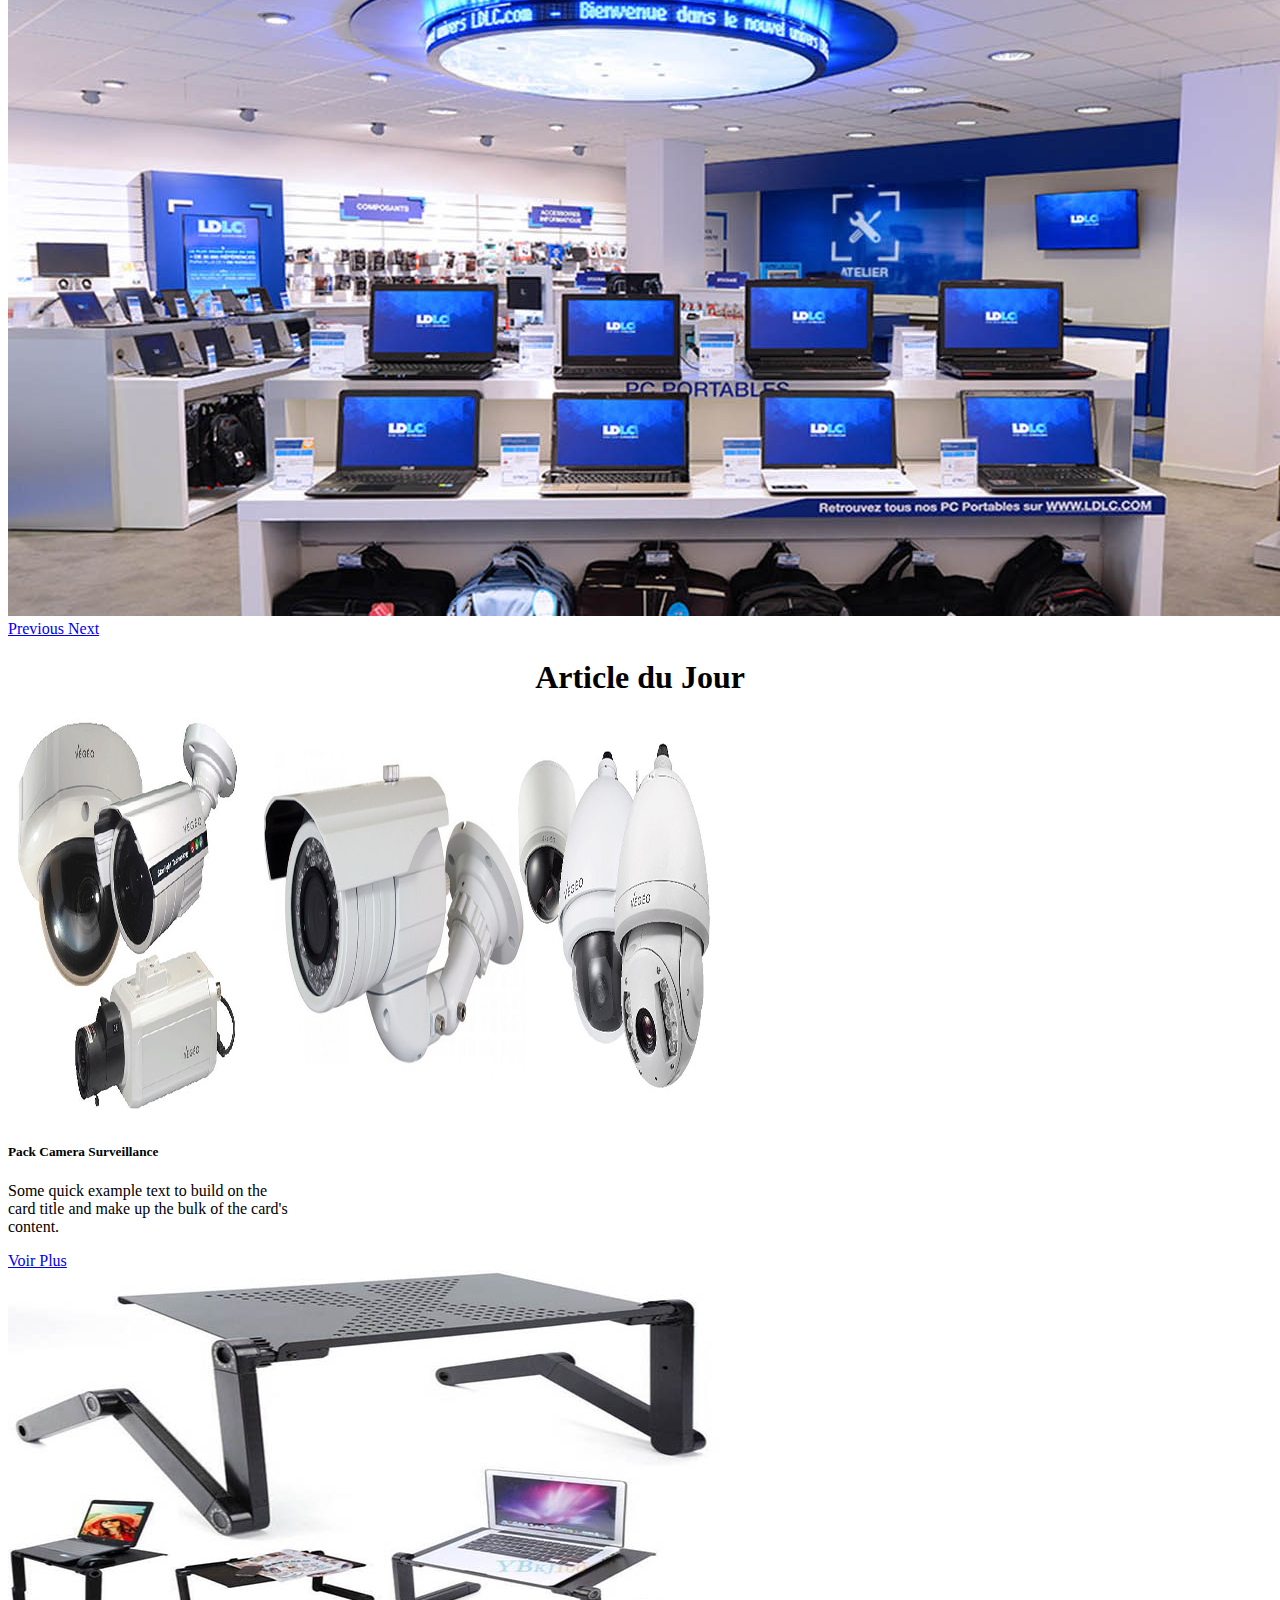
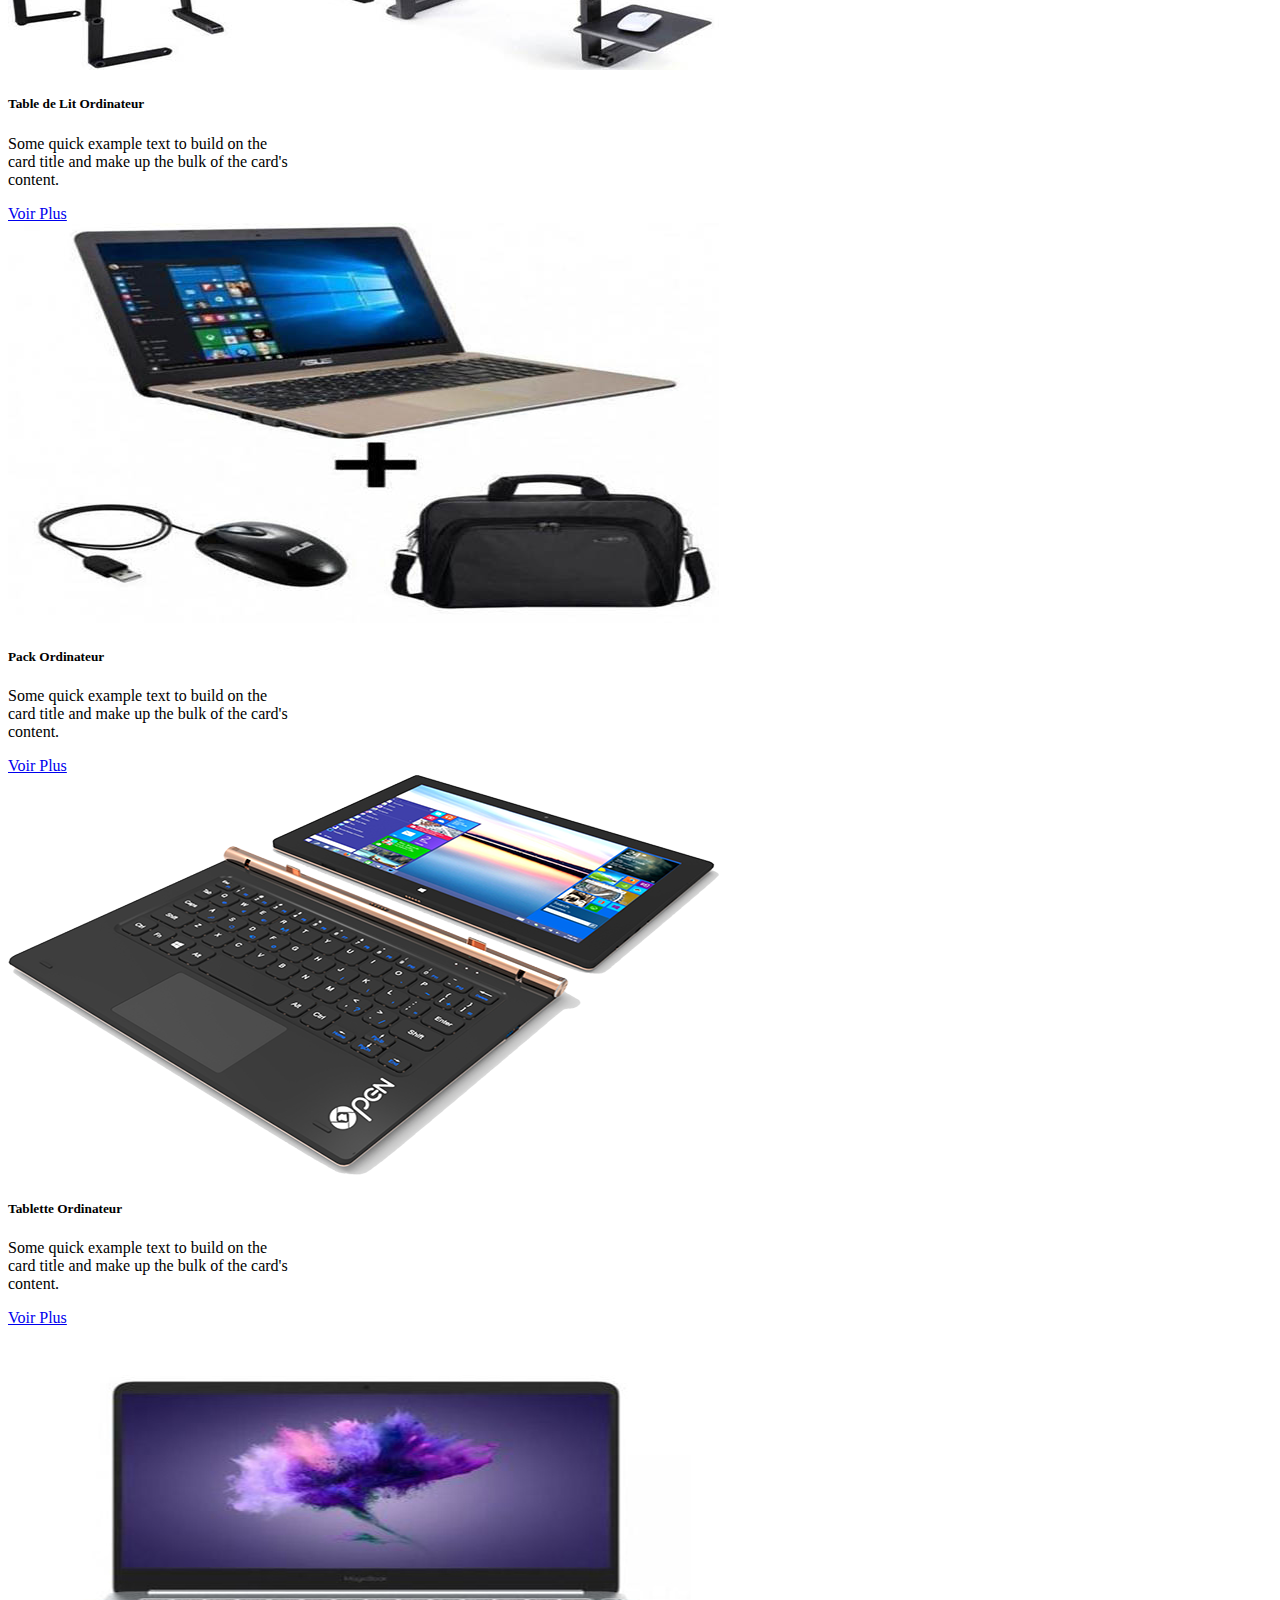
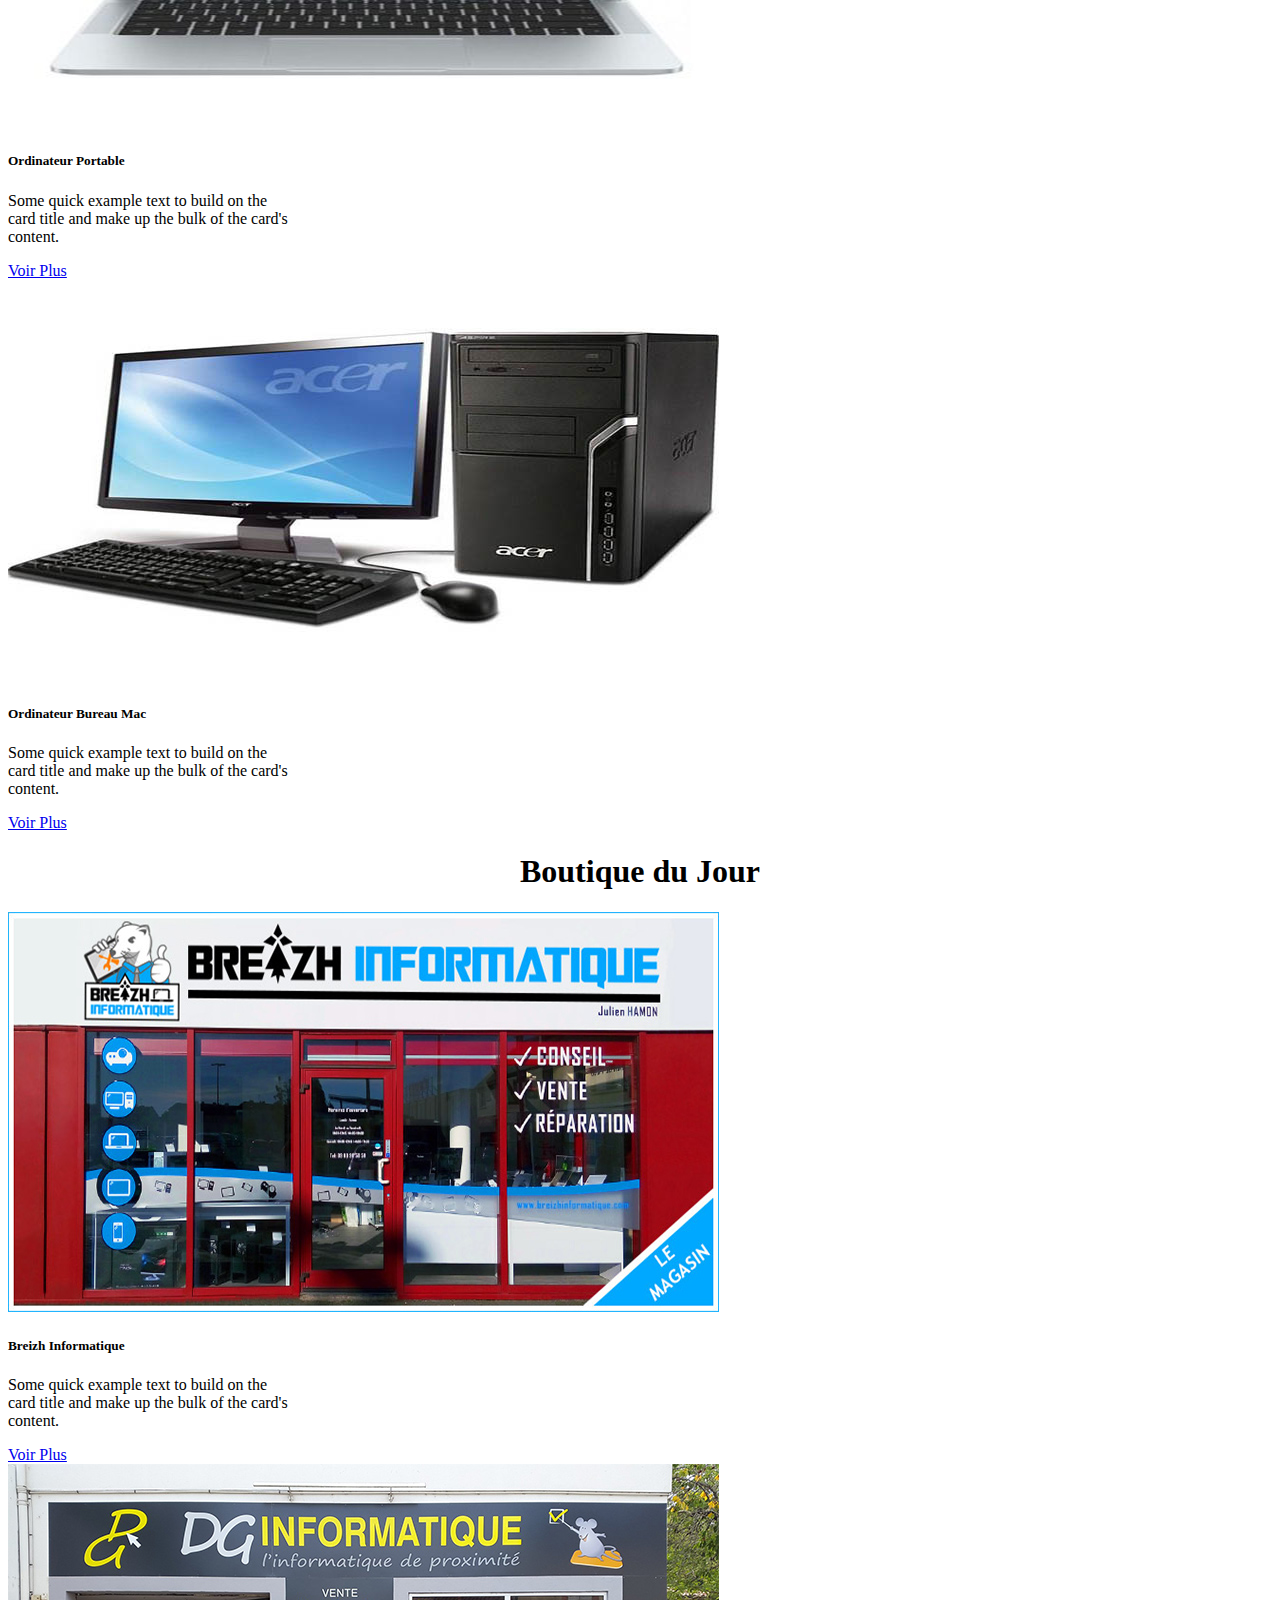
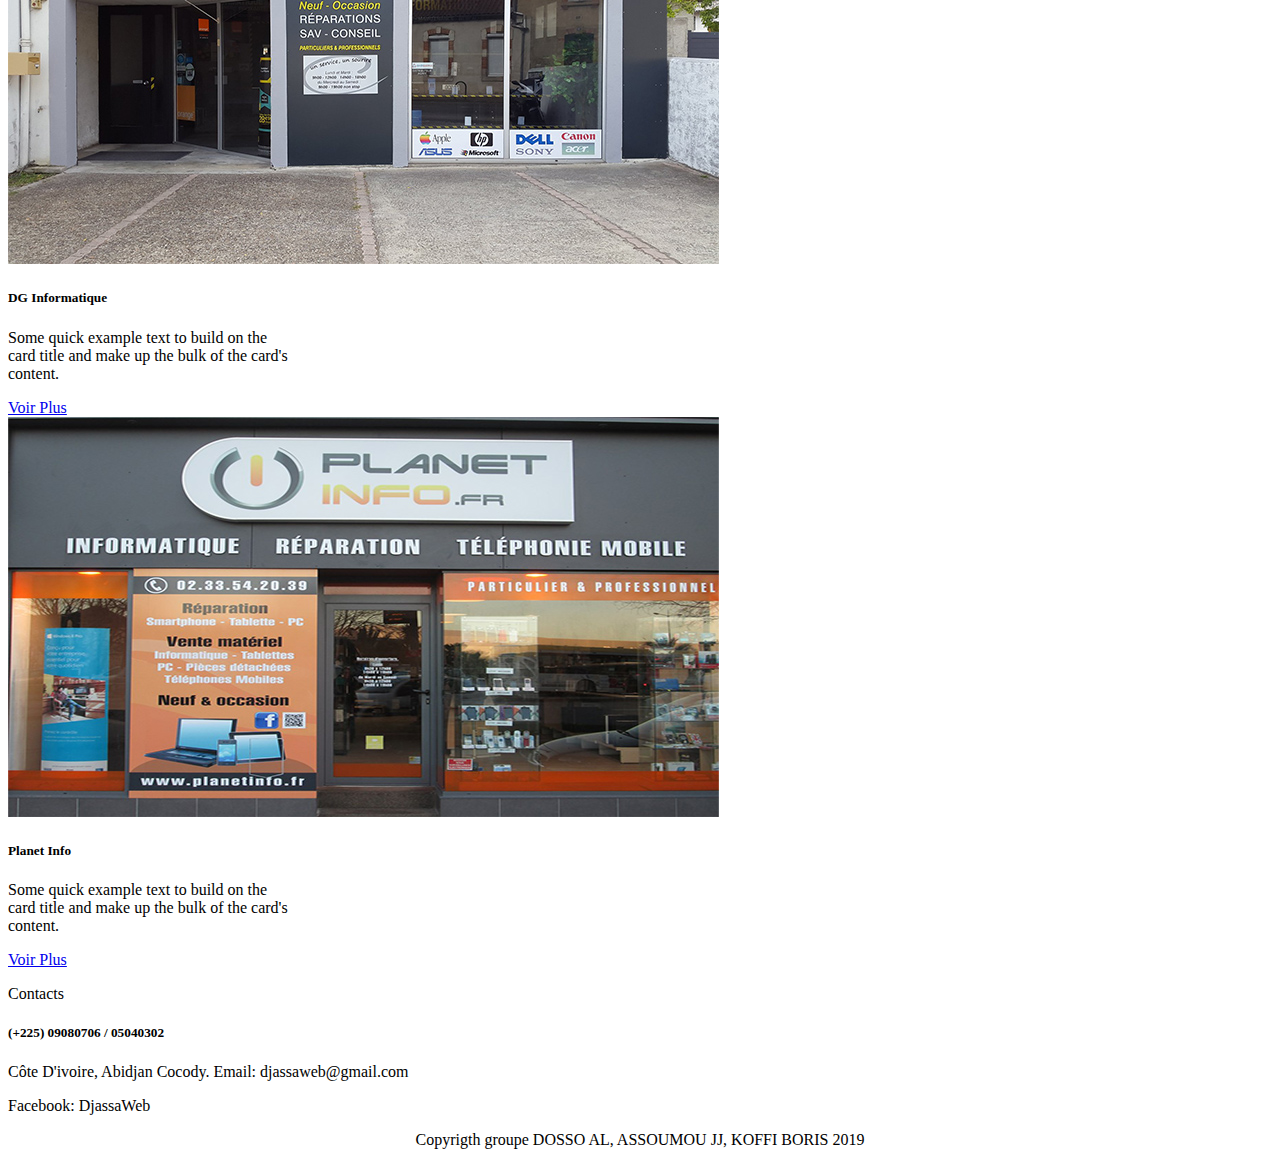
==== commit c424cb22: "Update index.html" ====
--- a/index.html
+++ b/index.html
@@ -31,7 +31,7 @@
                       <a class="nav-link" href="connexion.html">Se Connecter</a>
                     </li>
                     <li class="nav-item ">
-                        <a class="nav-link" href="apropos.html">A propos de nous</a>
+                        <a class="nav-link" href="apropos.html">A propos de nou</a>
                     </li>
               </ul>
               <form class="form-inline my-2 my-lg-0">
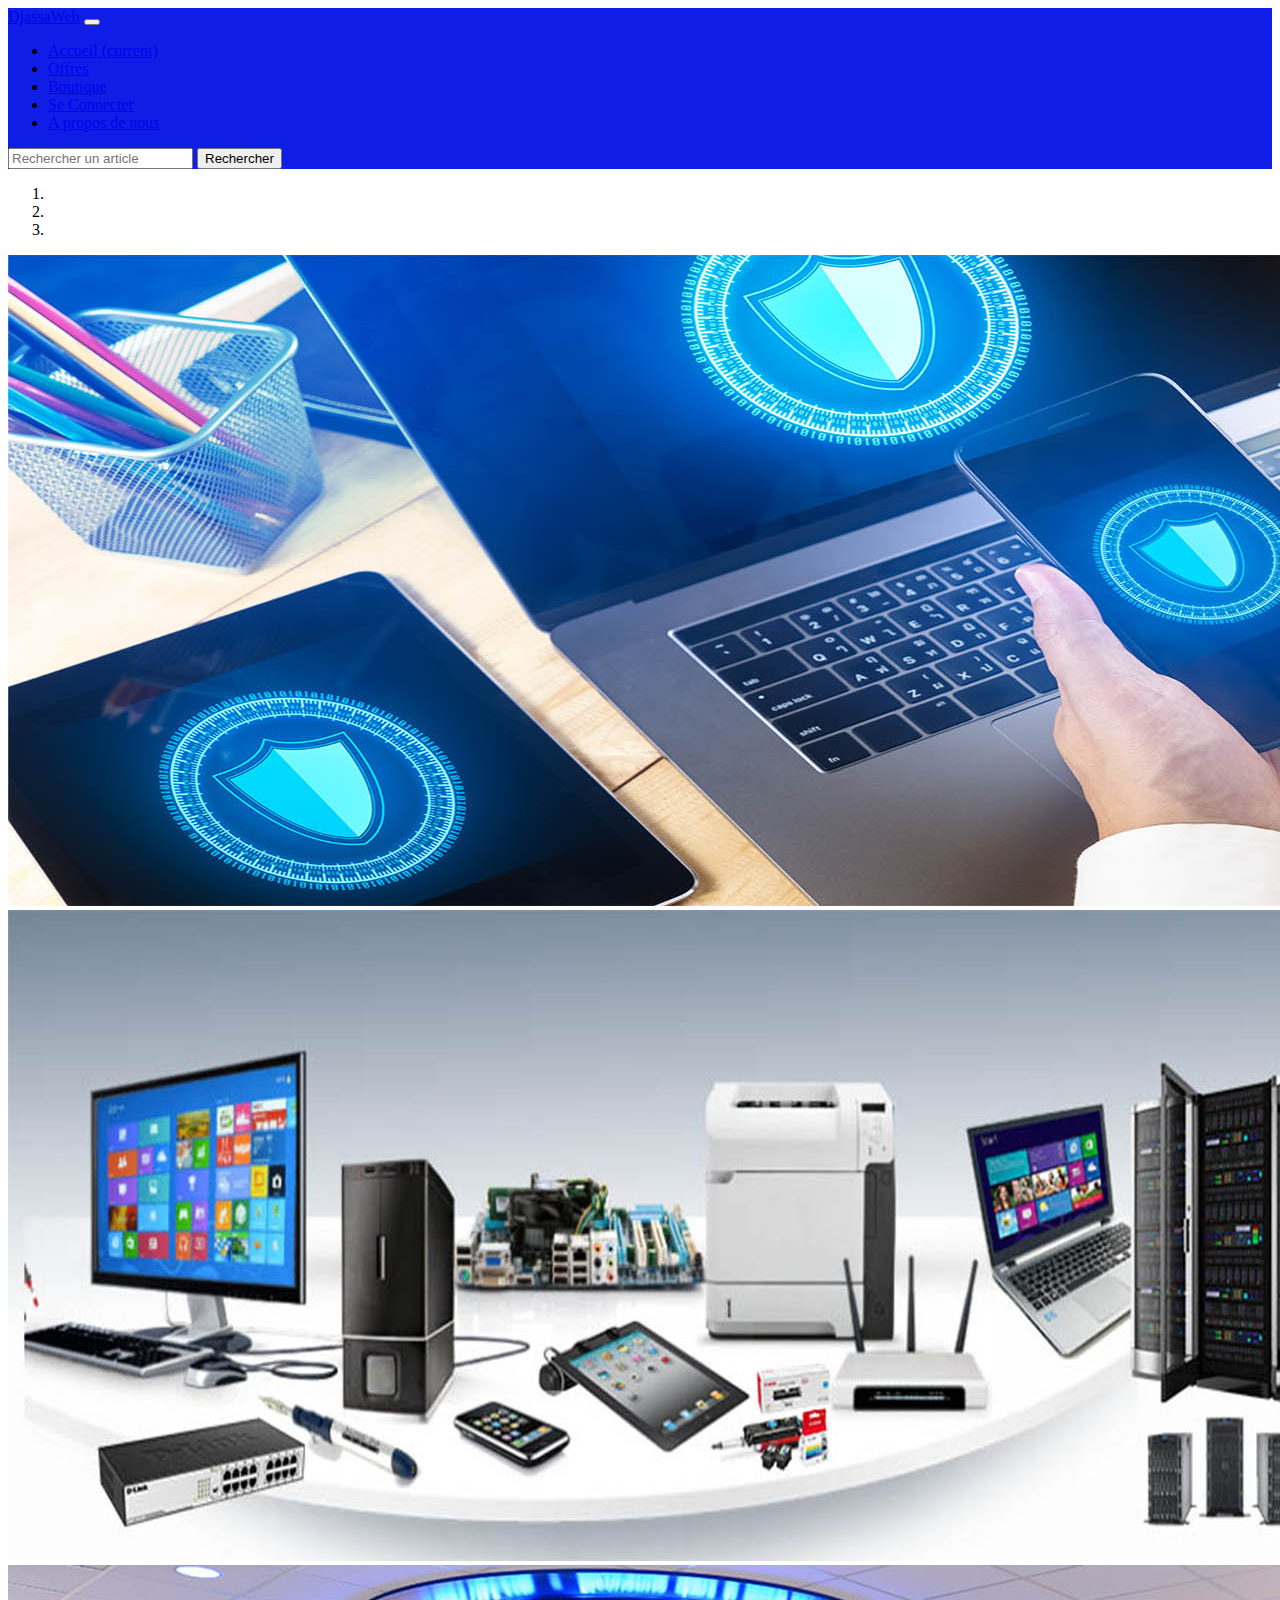
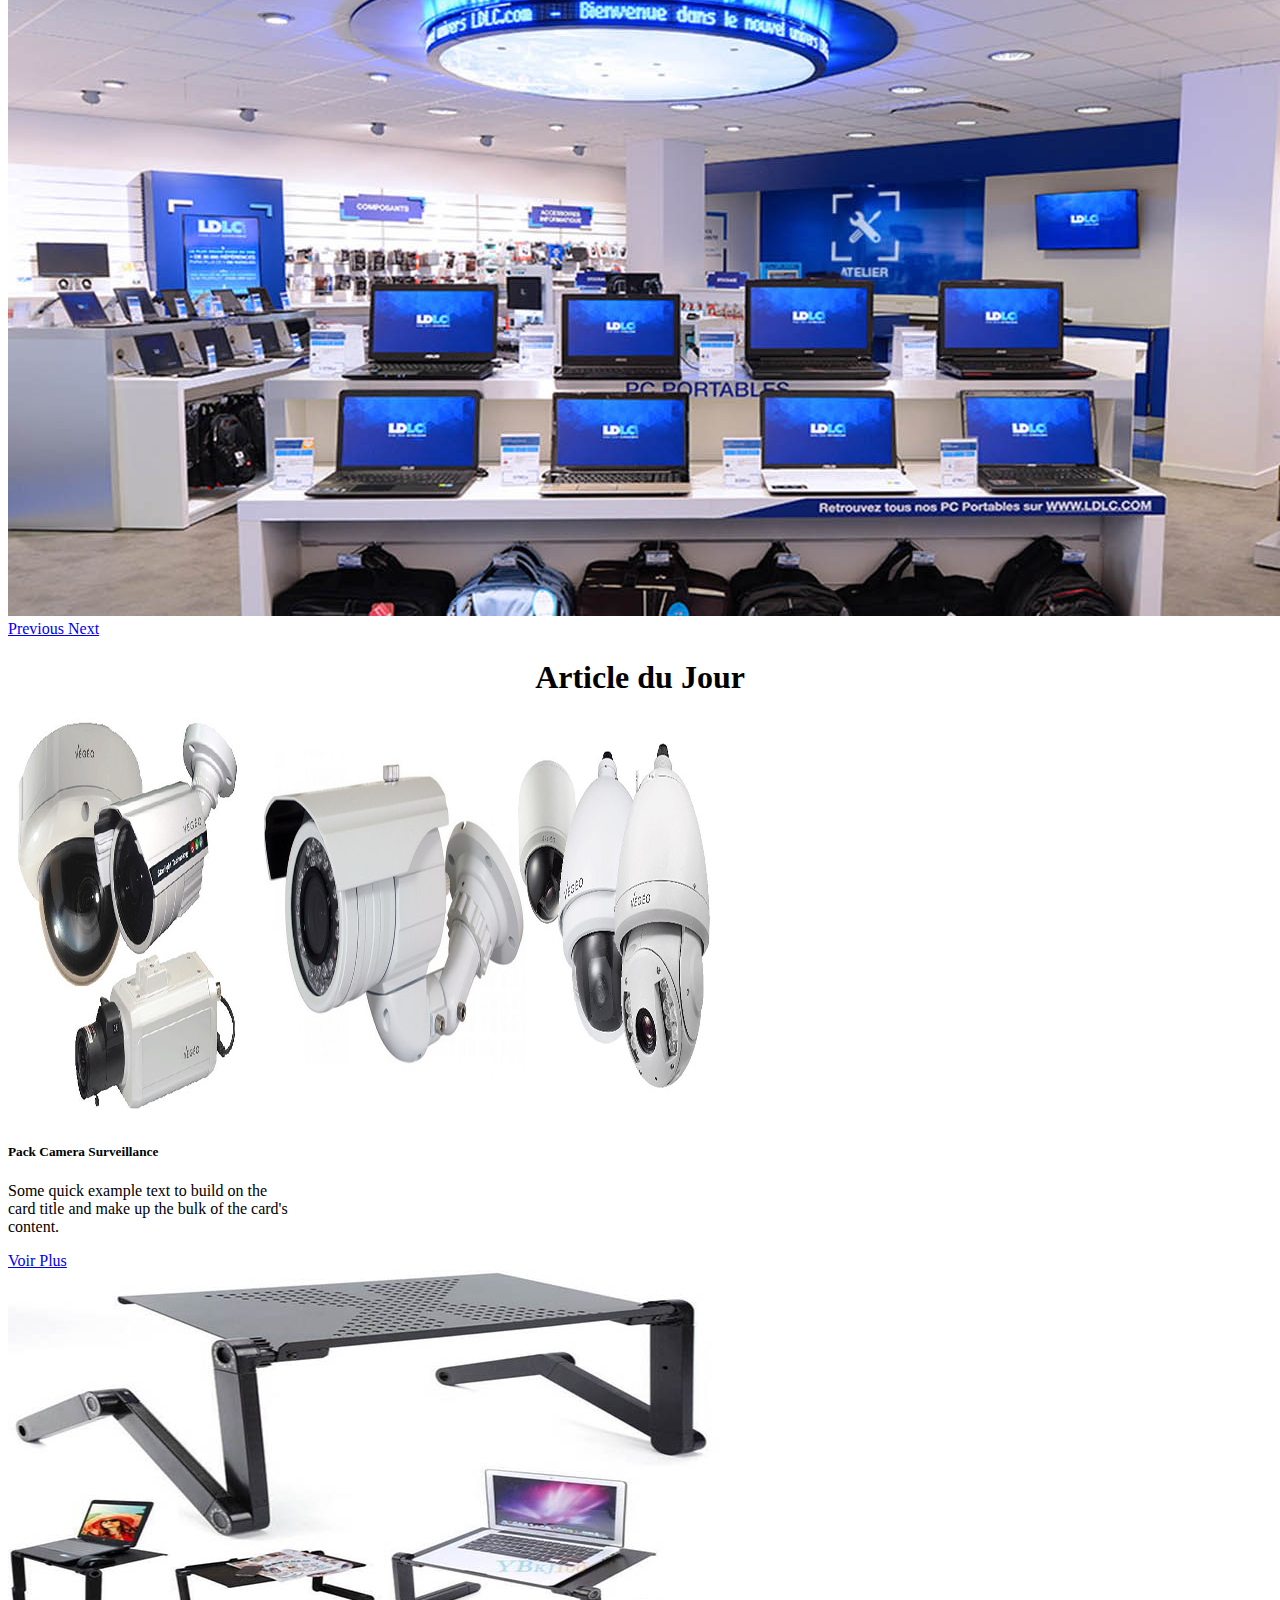
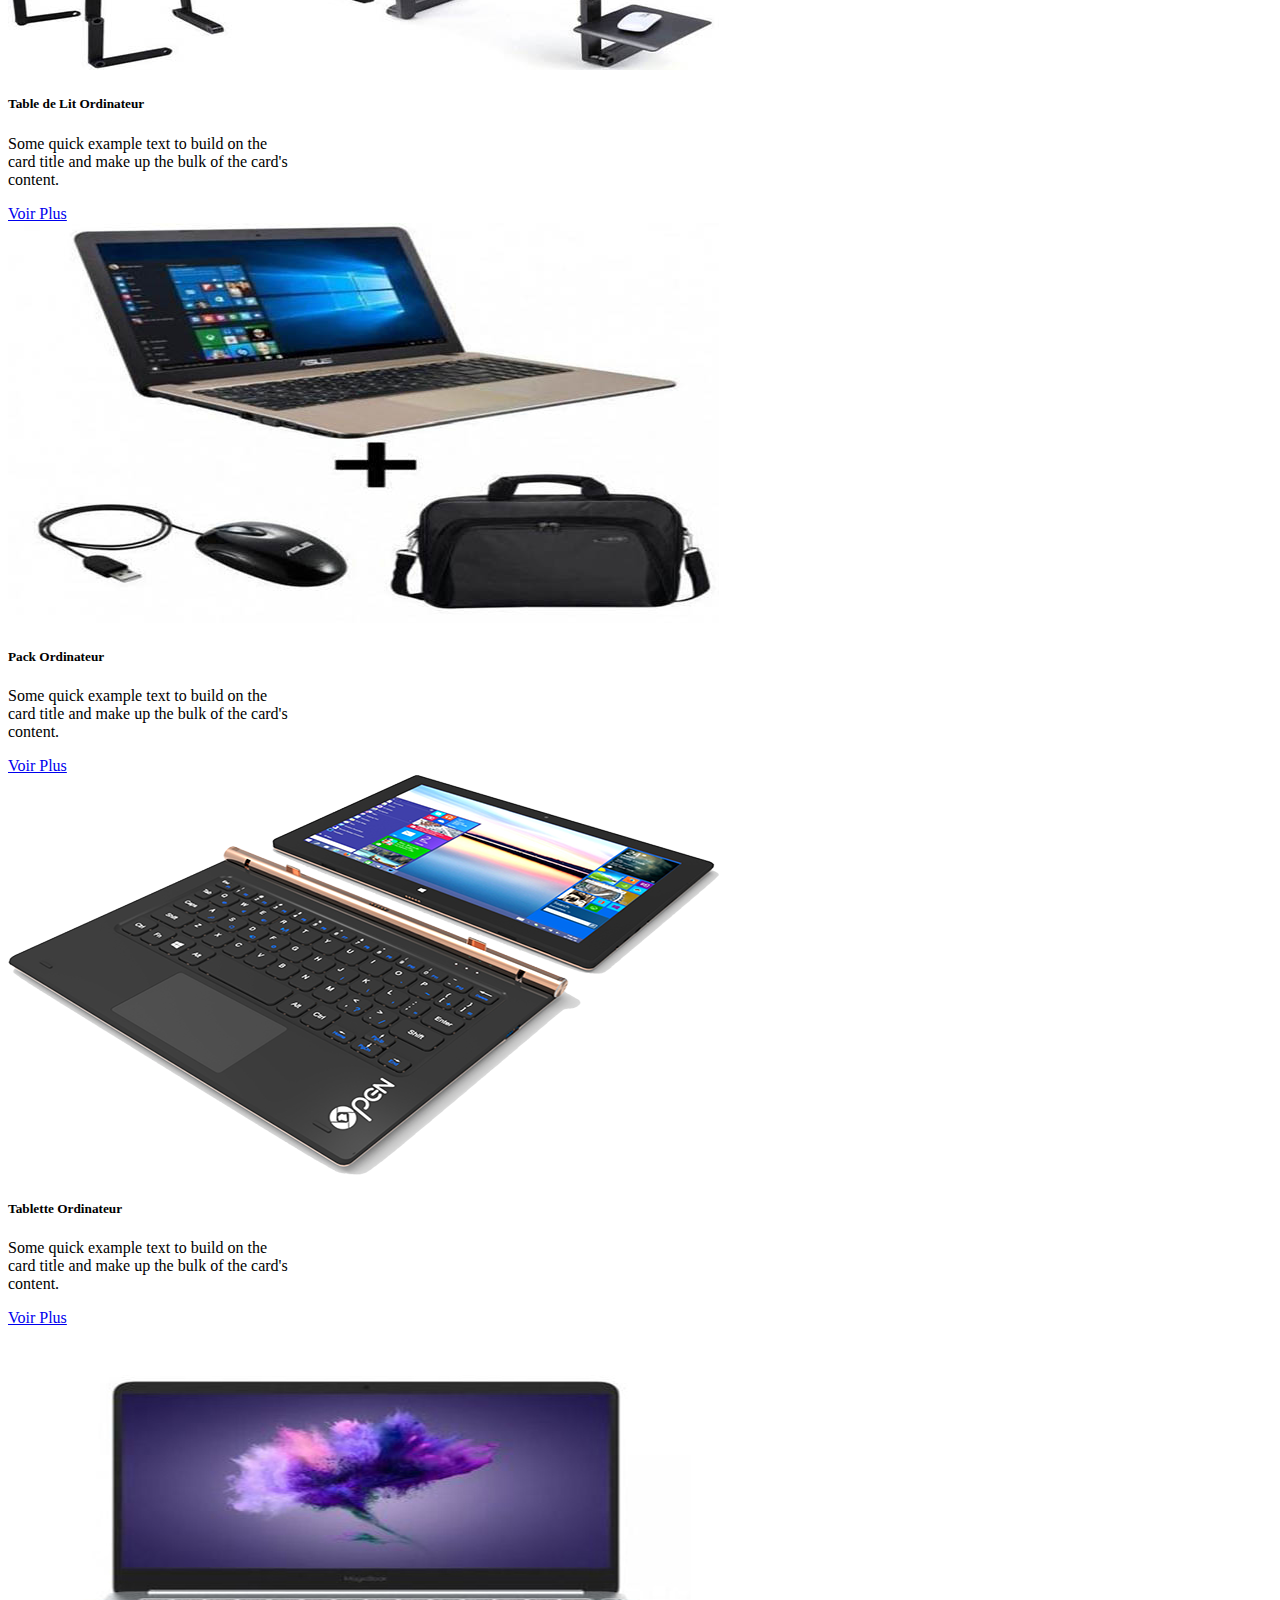
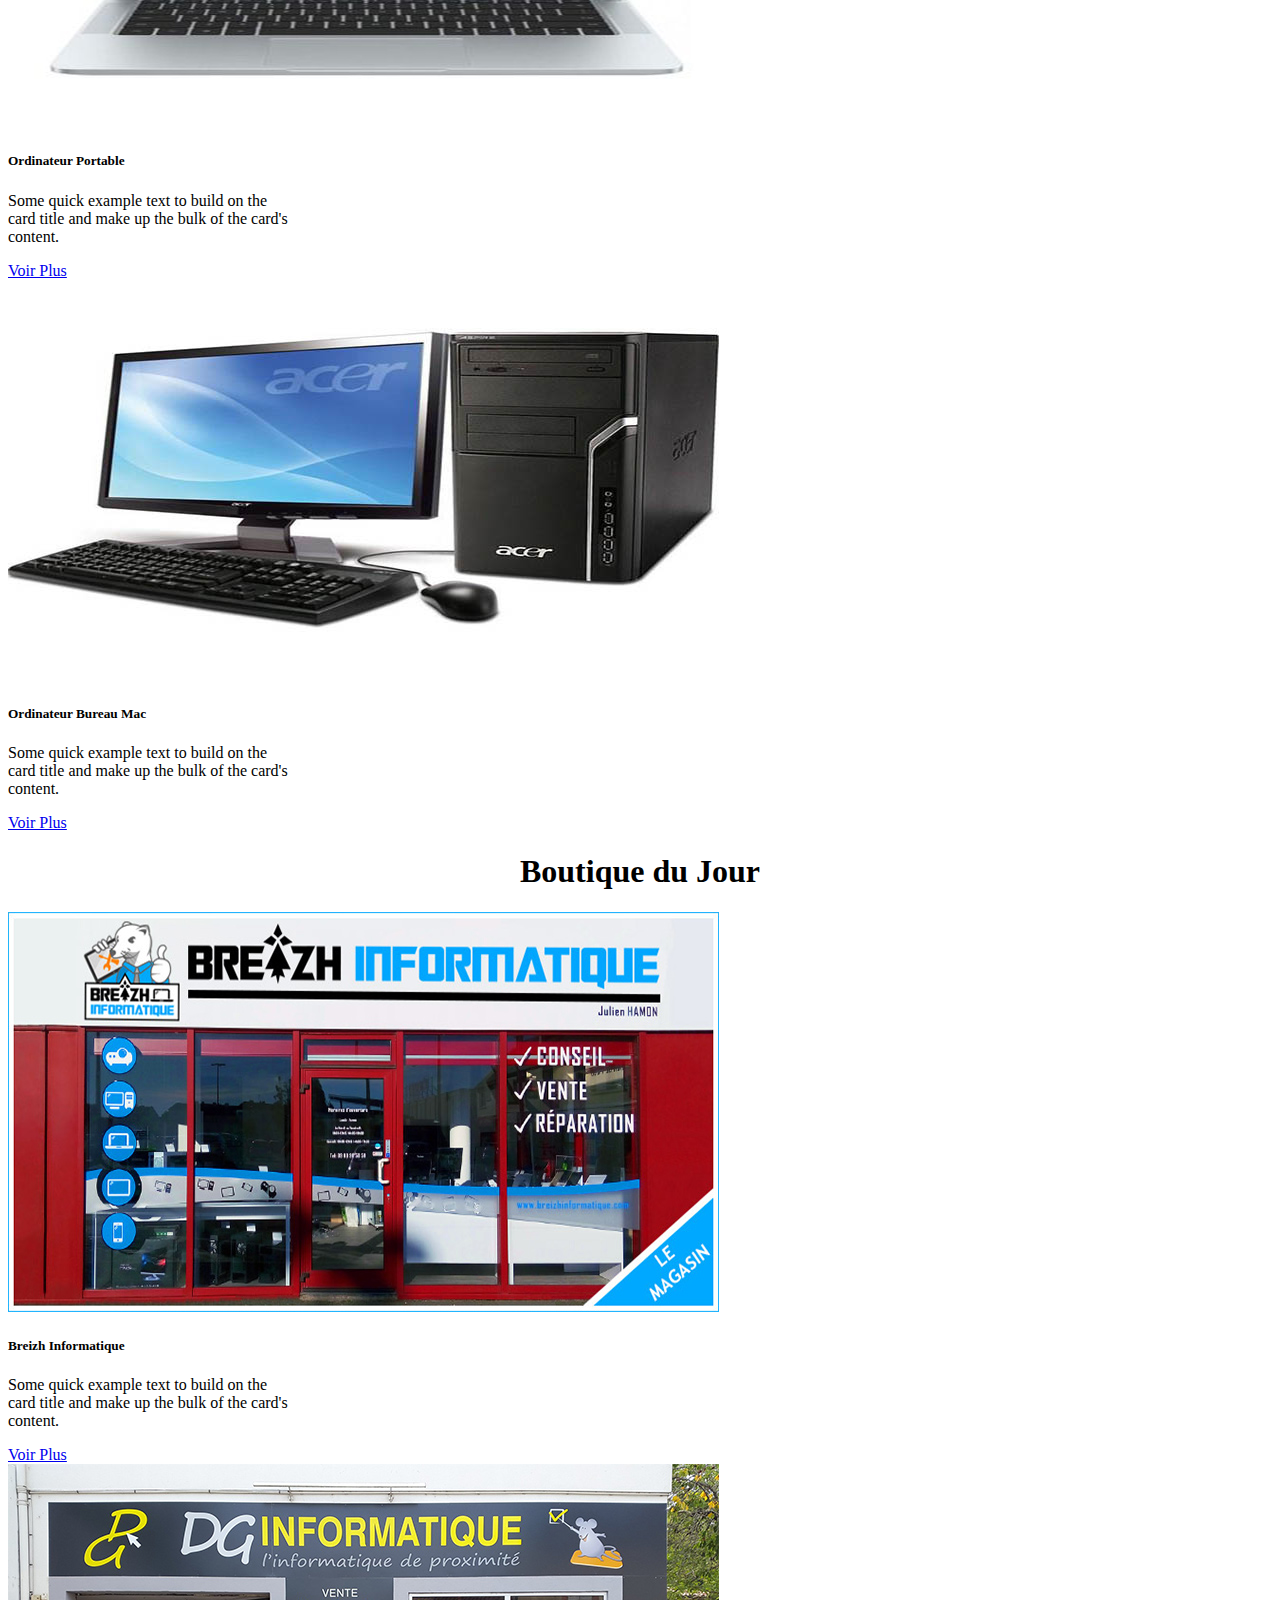
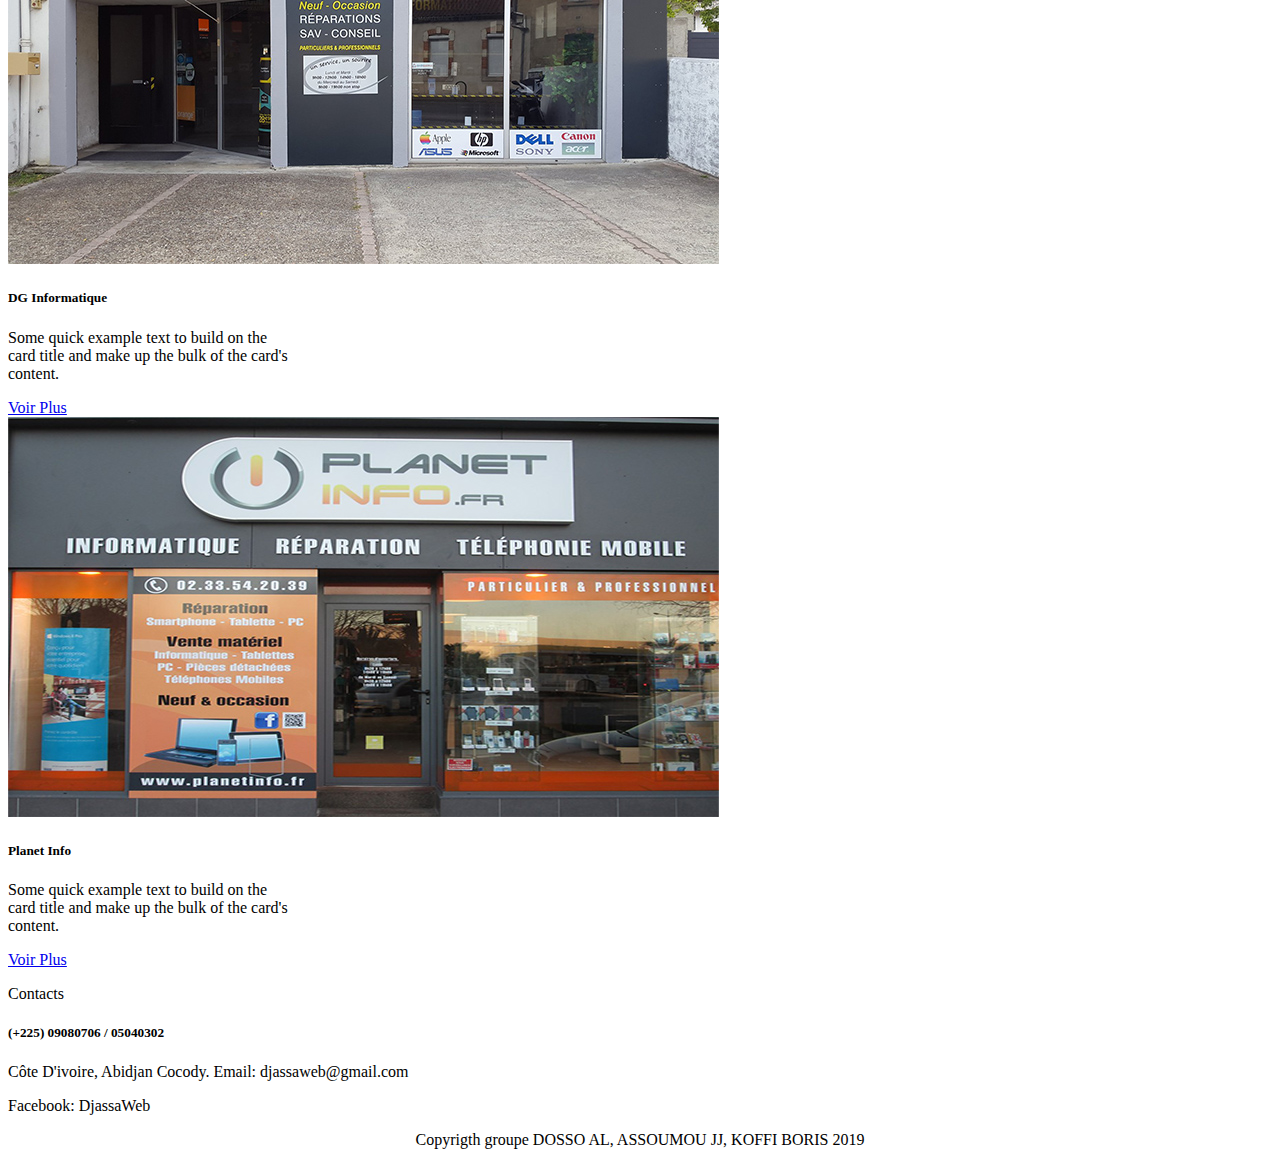
==== commit ddf479dc: "Update index.html" ====
--- a/index.html
+++ b/index.html
@@ -31,7 +31,7 @@
                       <a class="nav-link" href="connexion.html">Se Connecter</a>
                     </li>
                     <li class="nav-item ">
-                        <a class="nav-link" href="apropos.html">A propos de nou</a>
+                        <a class="nav-link" href="apropos.html">A propos de nous</a>
                     </li>
               </ul>
               <form class="form-inline my-2 my-lg-0">
